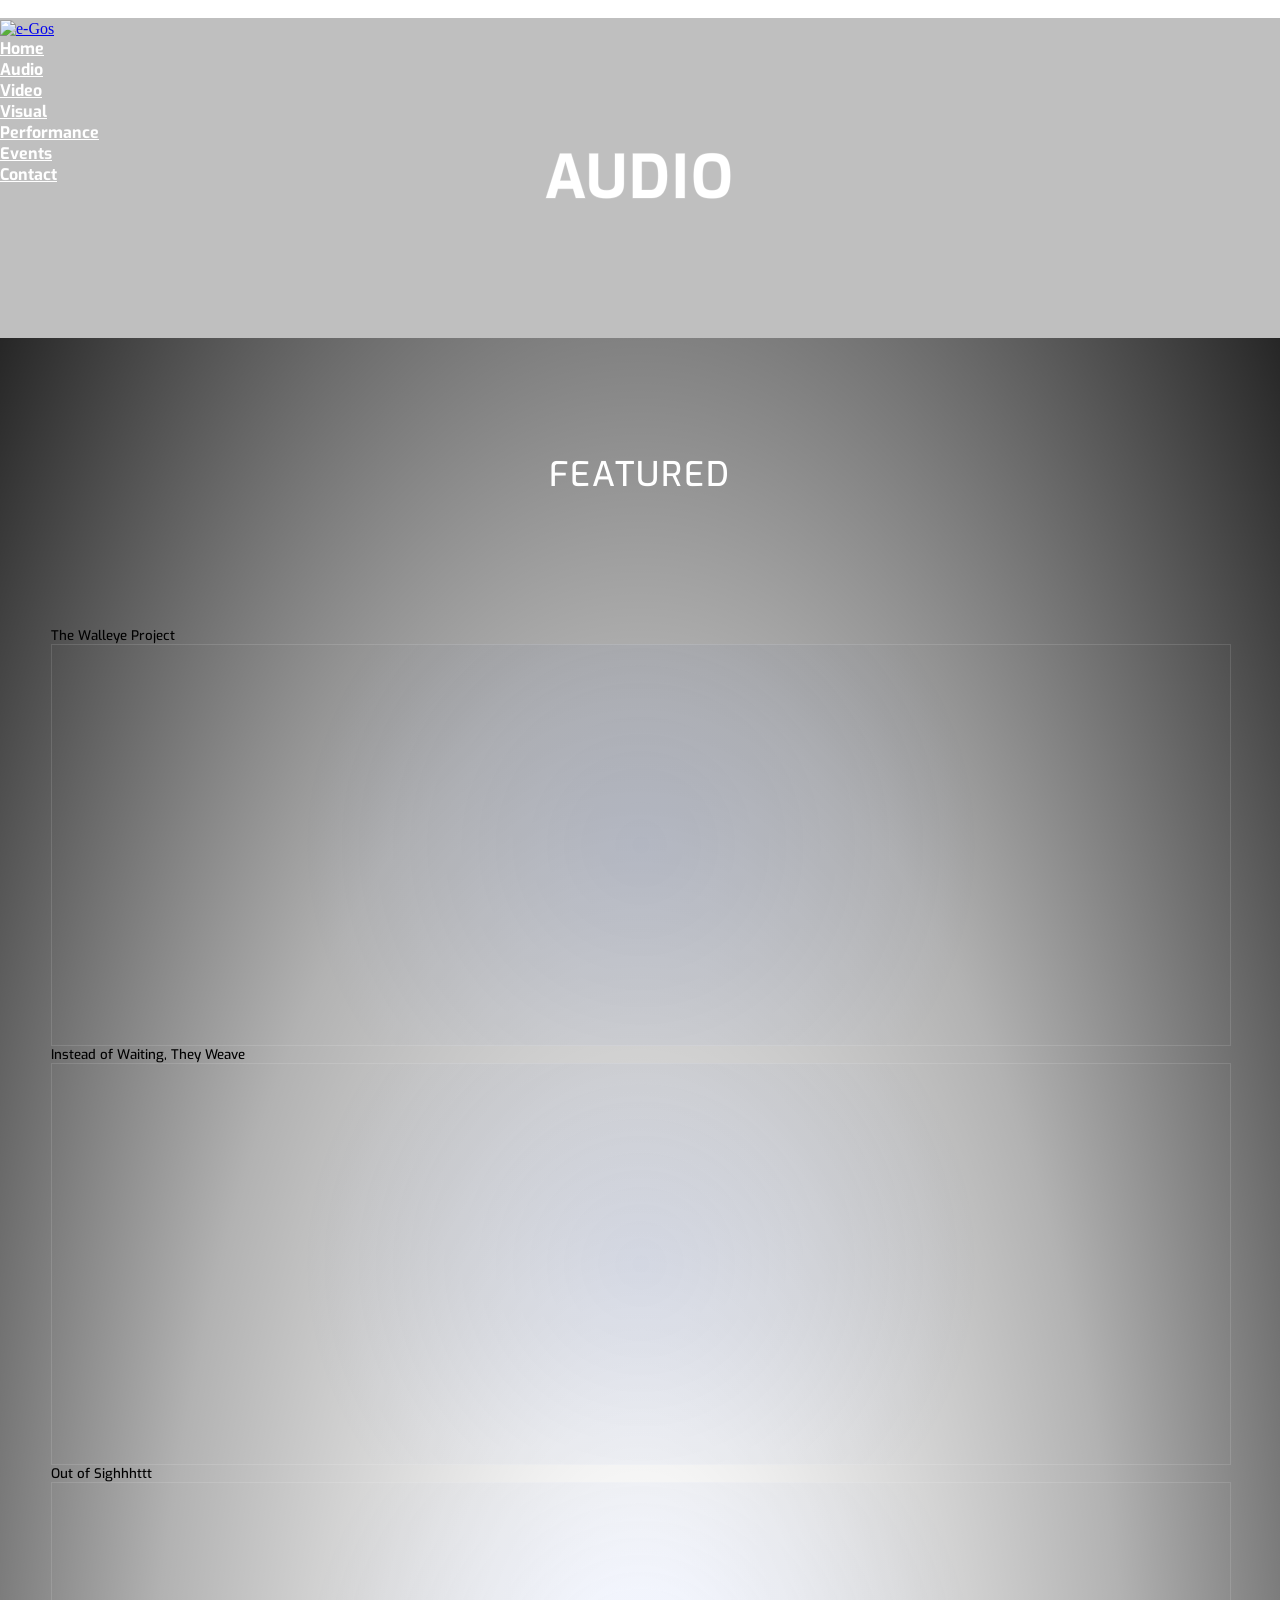
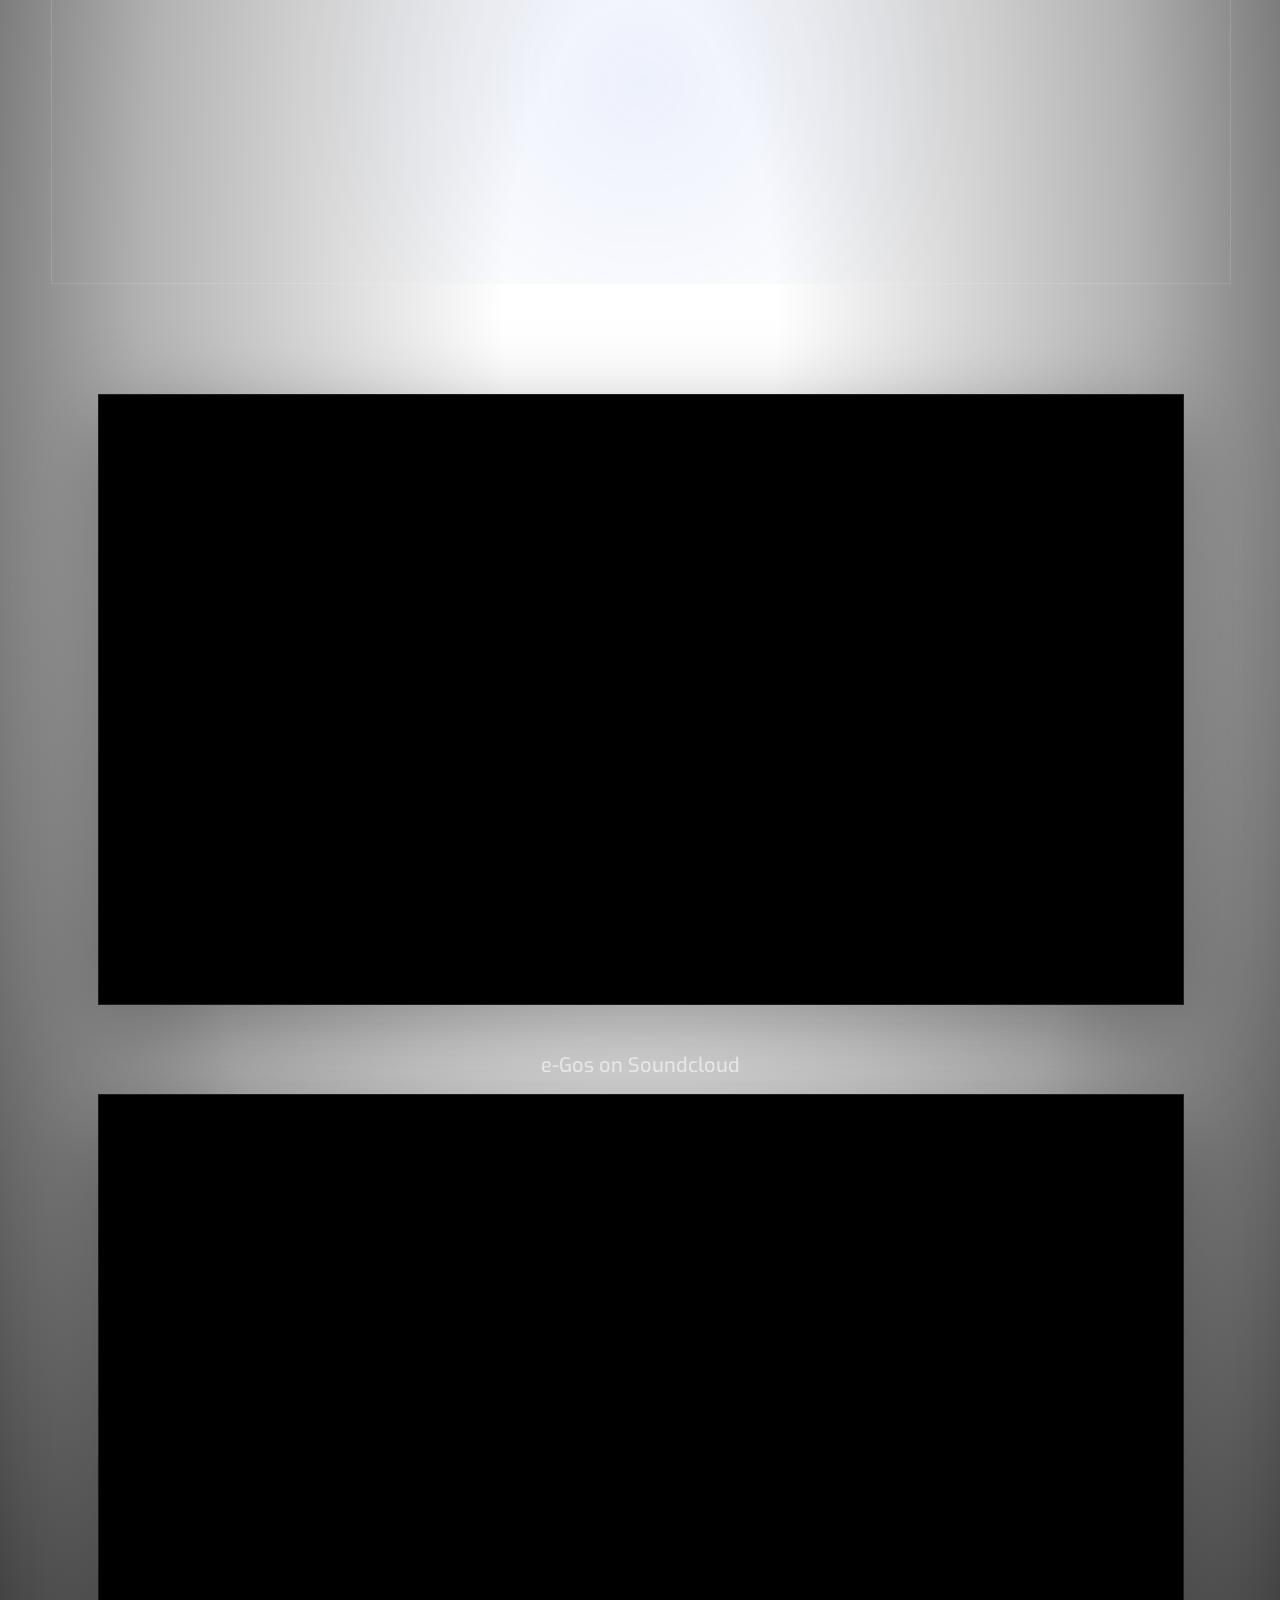
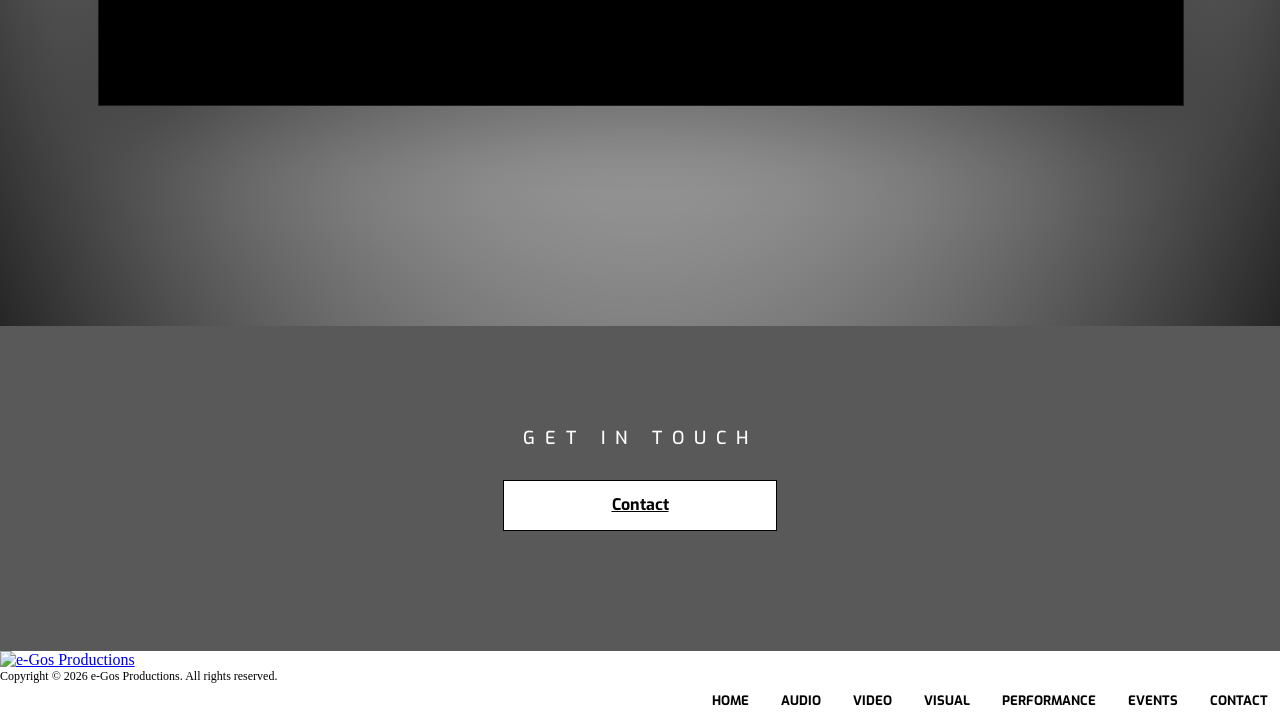
==== audio.html @ 5f165dff "Delete archive media section from audio.html Removed unused section for archive media." ====
<!DOCTYPE html>
<html lang="en">

<head>

    <meta charset="UTF-8">

    <meta name="description"
        content="e-Gos Productions — video, visual art, performance, music, and experimental work.">

    <meta http-equiv="X-UA-Compatible" content="IE=edge">

    <meta name="viewport"
        content="width=device-width, initial-scale=1, shrink-to-fit=no">

    <title>e-Gos — Audio</title>

    <!-- Favicon -->
    <link rel="icon" href="img/core-img/favicon.ico">

    <!-- Main Stylesheet -->
    <link rel="stylesheet" href="style.css">

    <!-- Google Font -->
    <link rel="preconnect" href="https://fonts.googleapis.com">
    <link rel="preconnect"
        href="https://fonts.gstatic.com"
        crossorigin>

    <link
        href="https://fonts.googleapis.com/css2?family=Exo:ital,wght@0,100..900;1,100..900&display=swap"
        rel="stylesheet">


    <!-- =========================================
         PERFORMANCE PAGE CSS
         ========================================= -->

    <style>

        /* =========================================
           PAGE RESET
           ========================================= */

        .performance-page {
            margin: 0;
            padding: 0;
        }

        .performance-page section {
            margin: 0;
        }


        /* =========================================
           INTERNAL HERO
           ========================================= */

        .egos-internal-hero {
            position: relative;
            width: 100%;
            height: 320px;
            overflow: hidden;

            display: flex;
            align-items: center;
            justify-content: center;

            margin: 0;
            padding: 0;
        }

        .egos-internal-hero-bg {
            position: absolute;
            inset: 0;

            width: 100%;
            height: 100%;

            background-position: center;
            background-size: cover;
            background-repeat: no-repeat;

            z-index: 0;
        }

        .egos-internal-hero::after {
            content: "";

            position: absolute;
            inset: 0;

            background: rgba(0, 0, 0, 0.25);

            z-index: 1;
        }

        .egos-internal-hero-content {
            position: relative;
            z-index: 2;

            width: 100%;

            text-align: center;
        }

        .egos-internal-hero-content h2 {
            position: relative;

            display: inline-block;

            margin: 0;

            color: #fff;

            font-size: 60px;
            line-height: 1;
            font-weight: 700;

            text-transform: uppercase;
            letter-spacing: 2px;
        }

        .egos-internal-hero-content h2 span {
            position: absolute;

            left: 50%;
            top: 0;

            transform: translateX(-50%);

            width: 100%;

            color: transparent;

            -webkit-text-stroke: 1px rgba(255, 255, 255, 0.25);

            z-index: -1;
        }


      .egos-media-section {
    position: relative;
    overflow: hidden;
}

.egos-media-section::before {
    content: "";
    position: absolute;
    inset: 0;
    pointer-events: none;
    z-index: 0;

    background: radial-gradient(
        ellipse at center,
        transparent 15%,
        rgba(0, 0, 0, 0.3) 55%,
        rgba(0, 0, 0, 0.85) 100%
    );
}

.egos-media-section > * {
    position: relative;
    z-index: 1;
}

        /* =========================================
           SECTION HEADING
           ========================================= */

       /* =========================================
           SECTION HEADINGS
           ========================================= */

        .egos-section-heading {
            text-align: center;
            margin-bottom: 35px;
        }

        .egos-section-heading h2 {
            color: #fff;
            font-family: 'Exo', sans-serif;
            font-size: 34px;
            font-weight: 500;
            letter-spacing: 2px;
            margin-bottom: 10px;
        }

        .egos-section-heading p {
            color: rgba(255,255,255,0.7);
            font-family: 'Exo', sans-serif;
            font-size: 15px;
            margin: 0;
        }

        /* =========================================
           FEATURED VIDEO
           ========================================= */

        .egos-featured-video {
            width: 100%;

            margin: 0;
            padding: 0;
        }

        .egos-video-title {
            text-align: center;

            margin: 0 0 18px;
            padding: 0;
        }

        .egos-video-title h3 {
            margin: 0;

            padding: 0;

            color: #fff;

            font-size: 22px;
            line-height: 1.3;
            font-weight: 500;
        }


        /* =========================================
           VIDEO ITEMS
           ========================================= */

        .egos-video-item {
            width: 100%;

            margin: 0 0 45px;
            padding: 0;
        }

        .egos-video-item:last-child {
            margin-bottom: 0;
        }


        /* =========================================
           VIDEO FRAME
           ========================================= */

        .egos-video-frame {
            position: relative;

            width: 100%;

            aspect-ratio: 16 / 9;

            overflow: hidden;

            margin: 0;
            padding: 0;

            background: #000;
        }

        .egos-video-frame iframe {
            position: absolute;

            top: 0;
            left: 0;

            width: 100%;
            height: 100%;

            border: 0;

            display: block;
        }


        /* =========================================
           VIDEO CAPTION
           ========================================= */

        .egos-video-caption {
            text-align: center;

            margin: 12px 0 0;
            padding: 0;
        }

        .egos-video-caption p {
            margin: 0;

            padding: 0;

            color: rgba(255, 255, 255, 0.75);

            font-size: 14px;
            line-height: 1.5;
        }


        /* =========================================
           ARCHIVE
           ========================================= */

        .egos-archive {
            width: 100%;

            margin: 0;
            padding: 0;
        }

        .egos-archive-item {
            width: 100%;

            margin: 0 0 48px;
            padding: 0;
        }

        .egos-archive-item:last-child {
            margin-bottom: 0;
        }

        .egos-archive-title {
            text-align: center;

            margin: 0 0 15px;
            padding: 0;
        }

        .egos-archive-title h3 {
            margin: 0;

            padding: 0;

            color: #fff;

            font-size: 20px;
            line-height: 1.3;
            font-weight: 500;
        }


        /* =========================================
           CONTACT CTA
           ========================================= */

        .egos-contact-section {
            position: relative;

            width: 100%;

            min-height: 320px;

            display: flex;
            align-items: center;
            justify-content: center;

            margin: 0;
            padding: 70px 20px;

            background-size: cover;
            background-position: center;

            overflow: hidden;

            box-sizing: border-box;
        }

        .egos-contact-section::before {
            content: "";

            position: absolute;
            inset: 0;

            background: rgba(0, 0, 0, 0.5);
        }

        .egos-contact-content {
            position: relative;
            z-index: 2;

            width: 100%;
            max-width: 700px;

            text-align: center;
        }

        .egos-contact-content h2 {
            margin: 0 0 20px;

            color: #fff;

            font-size: 38px;
            line-height: 1.2;
        }

        .egos-contact-content p {
            margin: 0 0 25px;

            color: rgba(255, 255, 255, 0.85);

            font-size: 16px;
        }

        .egos-contact-button {
            display: inline-block;

            padding: 12px 28px;

            border: 1px solid rgba(255, 255, 255, 0.8);

            color: #fff;

            text-decoration: none;

            font-size: 14px;
            font-weight: 600;

            text-transform: uppercase;
            letter-spacing: 1px;

            transition: all 0.3s ease;
        }

        .egos-contact-button:hover {
            color: #000;

            background: #fff;

            text-decoration: none;
        }


        /* =========================================
           MOBILE
           ========================================= */

        @media (max-width: 767px) {

            .egos-internal-hero {
                height: 240px;
            }

            .egos-internal-hero-content h2 {
                font-size: 42px;
            }

            .egos-media-section {
                padding: 40px 0;
            }

            .egos-media-container {
                padding-left: 15px;
                padding-right: 15px;
            }

            .egos-section-heading {
                margin-bottom: 22px;
            }

            .egos-section-heading h2 {
                font-size: 27px;
            }

            .egos-video-item {
                margin-bottom: 35px;
            }

            .egos-archive-item {
                margin-bottom: 38px;
            }

            .egos-contact-section {
                min-height: 280px;

                padding: 55px 20px;
            }

            .egos-contact-content h2 {
                font-size: 30px;
            }

        }

    </style>

</head>


<body class="performance-page">

    <!-- =========================================
         PRELOADER
         ========================================= -->

    <div id="preloader">
        <div class="preloader-thumbnail">
            <img src="img/core-img/preloader.png" alt="">
        </div>
    </div>


      <!-- ##### Header Area Start ##### -->
    <header class="header-area">

        <div class="oneMusic-main-menu">
            <div class="classy-nav-container breakpoint-off">

                <div class="container">

                    <nav class="classy-navbar justify-content-between" id="oneMusicNav" aria-label="Main navigation">

                         <!-- Nav brand -->
                        <a href="index.html" class="nav-brand"><img src="images/Logo.png" alt="e-Gos"></a>


                        <!-- Navbar Toggler -->
                        <div class="classy-navbar-toggler">
                            <span class="navbarToggler">
                                <span></span>
                                <span></span>
                                <span></span>
                            </span>
                        </div>

                        <!-- Menu -->
                        <div class="classy-menu">

                            <!-- Close Button -->
                            <div class="classycloseIcon">
                                <div class="cross-wrap">
                                    <span class="top"></span>
                                    <span class="bottom"></span>
                                </div>
                            </div>

                            <!-- Nav Start -->
                            <div class="classynav">
                                <ul>
            
                                    <li>
                                        <a href="index.html">Home</a>
                                    </li>

                                     <li>
                                        <a href="audio.html">Audio</a>
                                    </li>
                                     <li>
                                        <a href="video.html">Video</a>
                                    </li>
                                     <li>
                                        <a href="visual.html">Visual</a>
                                    </li>
                                     <li>
                                        <a href="performance.html">Performance </a>
                                    </li>
                                    <li>
                                        <a href="event.html">Events</a>
                                    </li>

                                    <li>
                                        <a href="contact.html">Contact</a>
                                    </li>

                                </ul>

                             <!-- SOCIAL BUTTONS -->
            <div class="header-social-links">

                <a
                    href="https://www.instagram.com/egos.creative/"
                    target="_blank"
                    rel="noopener noreferrer"
                    aria-label="Instagram">
                    <i class="fa fa-instagram"></i>
                </a>

                <a
                    href="https://open.spotify.com/artist/7BO0dsRrLZgyIqVinsUjnA"
                    target="_blank"
                    rel="noopener noreferrer"
                    aria-label="Spotify">
                    <i class="fa fa-spotify"></i>
                </a>

                <a
                    href="https://soundcloud.com/e-gosss"
                    target="_blank"
                    rel="noopener noreferrer"
                    aria-label="SoundCloud">
                    <i class="fa fa-soundcloud"></i>
                </a>

                <a
                    href="YOUR-YOUTUBE-URL"
                    target="_blank"
                    rel="noopener noreferrer"
                    aria-label="YouTube">
                    <i class="fa fa-youtube"></i>
                </a>

                            </div>
                            <!-- Nav End -->

                        </div>
                    </nav>

                </div>
            </div>
        </div>

    </header>
    <!-- ##### Header Area End ##### -->

    <!-- =========================================
         HERO
         ========================================= -->

    <section class="egos-internal-hero">

        <div
            class="egos-internal-hero-bg"
            style="background-image: url('images/g (4).jpg');">
        </div>

        <div class="egos-internal-hero-content">

            <h2>
                Audio
                <span>Audio</span>
            </h2>

        </div>

    </section>


    <!-- =========================================
         FEATURED
         ========================================= -->

    <section
        class="egos-media-section"
        style="background-image: url('images/g (10).jpg');
               background-size: cover;
               background-position: center;">

        <div class="egos-media-container">

            <div class="egos-section-heading">

                <h2>Featured</h2>

            </div>


           <!-- ##### Featured Area Start ##### -->
<section class="featured-area section-padding-100">

    <div class="container">

        <!-- SECTION TITLE -->
        <div class="row">

            <div class="col-12">

            </div>

        </div>


        <!-- FEATURED ITEMS -->
        <div class="row">

            <!-- WALLEYE PROJECT -->
            <div class="col-12 col-md-6 col-lg-4">

                <div class="single-featured-artist">

                    <h5>
                        The Walleye Project
                    </h5>

                    <div class="egos-spotify-box">

                        <iframe
                            data-testid="embed-iframe"
                            style="border-radius:12px"
                            src="https://open.spotify.com/embed/album/3UwMLw1TZ5IHYDzHLvj6yl?utm_source=generator&si=146d2790f33a4199"
                            width="100%"
                            height="352"
                            frameborder="0"
                            allowfullscreen
                            allow="autoplay; clipboard-write; encrypted-media; fullscreen; picture-in-picture"
                            loading="lazy">
                        </iframe>

                    </div>

                </div>

            </div>


            <!-- INSTEAD OF WAITING -->
            <div class="col-12 col-md-6 col-lg-4">

                <div class="single-featured-artist">

                    <h5>
                        Instead of Waiting, They Weave
                    </h5>

                    <div class="egos-spotify-box">

                        <iframe
                            data-testid="embed-iframe"
                            style="border-radius:12px"
                            src="https://open.spotify.com/embed/album/2gcSPes3rzoMAvEbPaXB8o?utm_source=generator&si=7ea1366d4c1e4055"
                            width="100%"
                            height="352"
                            frameborder="0"
                            allowfullscreen
                            allow="autoplay; clipboard-write; encrypted-media; fullscreen; picture-in-picture"
                            loading="lazy">
                        </iframe>

                    </div>

                </div>

            </div>


            <!-- OUT OF SIGHHHTTT -->
            <div class="col-12 col-md-6 col-lg-4">

                <div class="single-featured-artist">

                    <h5>
                        Out of Sighhhttt
                    </h5>

                    <div class="egos-spotify-box">

                        <iframe
                            data-testid="embed-iframe"
                            style="border-radius:12px"
                            src="https://open.spotify.com/embed/album/0xH8CgqGacBhFKE35iwHRQ?utm_source=generator&si=58359e751fe448a1"
                            width="100%"
                            height="352"
                            frameborder="0"
                            allowfullscreen
                            allow="autoplay; clipboard-write; encrypted-media; fullscreen; picture-in-picture"
                            loading="lazy">
                        </iframe>

                    </div>

                </div>

            </div>

        </div>

    </div>

<!-- ##### Featured Area End ##### -->



    <!-- =========================================
         ARCHIVE
         ========================================= -->

        <div class="egos-media-container">

            <div class="egos-section-heading">

                <h2>Archive</h2>

            </div>


            <div class="egos-archive">


                <!-- PERFORMANCE 1 -->

                <div class="egos-archive-item">

                    <div class="egos-archive-title">

                        <h3>
                          e-Gos on Spotify
                        </h3>

                    </div>

                    <div class="egos-video-frame">

                      <iframe data-testid="embed-iframe" style="border-radius:12px" src="https://open.spotify.com/embed/artist/7BO0dsRrLZgyIqVinsUjnA?utm_source=generator&si=704c65ddd170411e" width="100%" height="352" frameBorder="0" allowfullscreen="" allow="autoplay; clipboard-write; encrypted-media; fullscreen; picture-in-picture" loading="lazy"></iframe>

                    </div>

                </div>


                <!-- PERFORMANCE 2 -->

                <div class="egos-archive-item">

                    <div class="egos-archive-title">

                        <h3>
                            e-Gos on Soundcloud
                        </h3>

                    </div>

                    <div class="egos-video-frame">

                            <!-- Elfsight Audio Player | Untitled Audio Player -->
<script src="https://elfsightcdn.com/platform.js" async></script>
<div class="elfsight-app-b6a951a0-9fc1-42a4-a48b-35af4aa20fca" data-elfsight-app-lazy></div>
            </div>

                    </div>

                </div>



              

                </div>

            </div>

        </div>

    </section>


  

   <!-- ##### Contact Area Start ##### -->
<section
    id="contact"
    class="contact-area section-padding-100 bg-img bg-overlay bg-fixed has-bg-img"
    style="background-image: url('images/g10long.jpg');">

    <div class="container">

        <div class="row">

            <div class="col-12">

                <div
                    class="section-heading white wow fadeInUp"
                    data-wow-delay="100ms">

                    <h2>Get in touch</h2>

                    <a href="contact.html"
                       class="btn oneMusic-btn mt-30 wow fadeInUp"
                       data-wow-delay="300ms">
                       Contact
                    </a>

                </div>

            </div>

        </div>

    </div>

</section>
<!-- ##### Contact Area End ##### -->

    <!-- =========================================
         FOOTER
         ========================================= -->

    <footer class="footer-area">

        <div class="main-footer-area">

            <div class="container">

                <div class="row align-items-center">

                    <div class="col-12 col-lg-4">

                        <a href="index.html" class="footer-logo">

                            <img
                                src="images/longlogomerge1.png"
                                alt="e-Gos Productions">

                        </a>

                    </div>


                    <div class="col-12 col-lg-8">

                        <p
                            class="copywrite-text"
                            style="font-size: 12px;">

                            Copyright &copy;
                            <script>
                                document.write(new Date().getFullYear());
                            </script>

                            e-Gos Productions.
                            All rights reserved.

                        </p>


                        <nav class="footer-nav">

                            <ul>

                                <li>
                                    <a href="index.html">Home</a>
                                </li>

                                <li>
                                    <a href="audio.html">Audio</a>
                                </li>

                                <li>
                                    <a href="video.html">Video</a>
                                </li>

                                <li>
                                    <a href="visual.html">Visual</a>
                                </li>

                                <li>
                                    <a href="performance.html">Performance</a>
                                </li>

                                <li>
                                    <a href="event.html">Events</a>
                                </li>

                                <li>
                                    <a href="contact.html">Contact</a>
                                </li>

                            </
---- style.css ----
/* [Master Stylesheet - v1.0] */
/* :: 1.0 Import Fonts */
@import url("https://fonts.googleapis.com/css2?family=Exo:ital,wght@0,100..900;1,100..900&display=swap");
/* :: 2.0 Import All CSS */
@import url(css/bootstrap.min.css);
@import url(css/classy-nav.css);
@import url(css/owl.carousel.min.css);
@import url(css/animate.css);
@import url(css/magnific-popup.css);
@import url(css/font-awesome.min.css);
@import url(css/audioplayer.css);
@import url(css/one-music-icon.css);
/* :: 3.0 Base CSS */
* {
  margin: 0;
  padding: 0; }

body {
  font-family: "Exo, sans-serif;
  font-size: 14px; }

h1,
h2,
h3,
h4,
h5,
h6 {
  margin: 0;
  font-family: "Exo", sans-serif;
  font-weight: 500;
  color: #000000;
}


.exo-<uniquifier> {
  font-family: "Exo", sans-serif;
  font-optical-sizing: auto;
  font-weight: 333;
  font-style: normal;
}

ul,
ol {
  margin: 0; }
  ul li,
  ol li {
    list-style: none; }

img {
  height: auto;
  max-width: 100%; }

/* :: 3.1.0 Spacing */
.mt-15 {
  margin-top: 15px !important; }

.mt-30 {
  margin-top: 30px !important; }

.mt-50 {
  margin-top: 50px !important; }

.mt-70 {
  margin-top: 70px !important; }

.mt-100 {
  margin-top: 100px !important; }

.mb-15 {
  margin-bottom: 15px !important; }

.mb-30 {
  margin-bottom: 30px !important; }

.mb-50 {
  margin-bottom: 50px !important; }

.mb-70 {
  margin-bottom: 70px !important; }

.mb-100 {
  margin-bottom: 100px !important; }

.ml-15 {
  margin-left: 15px !important; }

.ml-30 {
  margin-left: 30px !important; }

.ml-50 {
  margin-left: 50px !important; }

.mr-15 {
  margin-right: 15px !important; }

.mr-30 {
  margin-right: 30px !important; }

.mr-50 {
  margin-right: 50px !important; }

/* :: 3.2.0 Height */
.height-400 {
  height: 400px !important; }

.height-500 {
  height: 500px !important; }

.height-600 {
  height: 600px !important; }

.height-700 {
  height: 700px !important; }

.height-800 {
  height: 800px !important; }

/* :: 3.3.0 Section Padding */
.section-padding-100 {
  padding-top: 100px;
  padding-bottom: 100px; }

.section-padding-100-0 {
  padding-top: 100px;
  padding-bottom: 0; }

.section-padding-0-100 {
  padding-top: 0;
  padding-bottom: 100px; }

.section-padding-100-70 {
  padding-top: 100px;
  padding-bottom: 70px; }

/* :: 3.4.0 Section Heading */
.section-heading {
  position: relative;
  z-index: 1;
  margin-bottom: 20px;
  text-align: center; }
  .section-heading p {
    color: #5f5f5f;
    font-size: 14px;
    margin-bottom: 5px; }
  .section-heading h2 {
    font-size: 18px;
    text-transform: uppercase;
    letter-spacing: 10px;
    margin-bottom: 0; }
    @media only screen and (max-width: 767px) {
      .section-heading h2 {
        letter-spacing: 5px; } }
  .section-heading.white h2 {
    color: #fff; }
  .section-heading.style-2 p {
    font-size: 16px; }
  .section-heading.style-2 h2 {
    font-size: 30px; }
    @media only screen and (max-width: 767px) {
      .section-heading.style-2 h2 {
        font-size: 24px; } }

/* :: 3.5.0 Preloader */
.preloader {
  background-color: #ffffff;
  width: 100%;
  height: 100%;
  position: fixed;
  top: 0;
  left: 0;
  right: 0;
  z-index: 99999; }
  .preloader .lds-ellipsis {
    display: inline-block;
    position: relative;
    width: 64px;
    height: 64px; }
    .preloader .lds-ellipsis div {
      position: absolute;
      top: 27px;
      width: 11px;
      height: 11px;
      border-radius: 50%;
      background: #000000;
      animation-timing-function: cubic-bezier(0, 1, 1, 0); }
      .preloader .lds-ellipsis div:nth-child(1) {
        left: 6px;
        -webkit-animation: lds-ellipsis1 0.6s infinite;
        animation: lds-ellipsis1 0.6s infinite; }
      .preloader .lds-ellipsis div:nth-child(2) {
        left: 6px;
        -webkit-animation: lds-ellipsis2 0.6s infinite;
        animation: lds-ellipsis2 0.6s infinite; }
      .preloader .lds-ellipsis div:nth-child(3) {
        left: 26px;
        -webkit-animation: lds-ellipsis2 0.6s infinite;
        animation: lds-ellipsis2 0.6s infinite; }
      .preloader .lds-ellipsis div:nth-child(4) {
        left: 45px;
        -webkit-animation: lds-ellipsis3 0.6s infinite;
        animation: lds-ellipsis3 0.6s infinite; }

@-webkit-keyframes lds-ellipsis1 {
  0% {
    -webkit-transform: scale(0);
    transform: scale(0); }
  100% {
    -webkit-transform: scale(1);
    transform: scale(1); } }
@keyframes lds-ellipsis1 {
  0% {
    -webkit-transform: scale(0);
    transform: scale(0); }
  100% {
    -webkit-transform: scale(1);
    transform: scale(1); } }
@-webkit-keyframes lds-ellipsis3 {
  0% {
    -webkit-transform: scale(1);
    transform: scale(1); }
  100% {
    -webkit-transform: scale(0);
    transform: scale(0); } }
@keyframes lds-ellipsis3 {
  0% {
    -webkit-transform: scale(1);
    transform: scale(1); }
  100% {
    -webkit-transform: scale(0);
    transform: scale(0); } }
@-webkit-keyframes lds-ellipsis2 {
  0% {
    -webkit-transform: translate(0, 0);
    transform: translate(0, 0); }
  100% {
    -webkit-transform: translate(19px, 0);
    transform: translate(19px, 0); } }
@keyframes lds-ellipsis2 {
  0% {
    -webkit-transform: translate(0, 0);
    transform: translate(0, 0); }
  100% {
    -webkit-transform: translate(19px, 0);
    transform: translate(19px, 0); } }
/* :: 3.6.0 Miscellaneous */
.bg-img {
  background-position: center center;
  background-size: cover;
  background-repeat: no-repeat; }

.bg-white {
  background-color: #ffffff !important; }

.bg-dark {
  background-color: #000000 !important; }

.bg-transparent {
  background-color: transparent !important; }

.bg-gray {
  background-color: #f5f9fa; }

.font-bold {
  font-family: "Exo", sans-serif;
  font-weight: 700; }

.font-light {
  font-family: "Exo", sans-serif;
  font-weight: 300; }

.bg-overlay {
  position: relative;
  z-index: 2;
  background-position: center center;
  background-size: cover; }
  .bg-overlay::after {
    background-color: rgba(0, 0, 0, 0.65);
    position: absolute;
    z-index: -1;
    top: 0;
    left: 0;
    width: 100%;
    height: 100%;
    content: ""; }

.bg-fixed {
  background-attachment: fixed !important; }

/* :: 3.7.0 ScrollUp */
#scrollUp {
  background-color: #000000;
  border-radius: 0;
  bottom: 50px;
  box-shadow: 0 2px 6px 0 rgba(0, 0, 0, 0.3);
  color: #ffffff;
  font-size: 24px;
  height: 40px;
  line-height: 40px;
  right: 50px;
  text-align: center;
  width: 40px;
  -webkit-transition-duration: 500ms;
  transition-duration: 500ms;
  box-shadow: 0 1px 5px 2px rgba(0, 0, 0, 0.15); }
  @media only screen and (max-width: 767px) {
    #scrollUp {
      right: 30px;
      bottom: 30px; } }
  #scrollUp:hover {
    background-color: #fff;
    color: #232323; }

/* :: 3.8.0 oneMusic Button */
.oneMusic-btn {
  background-color: #fff;
  -webkit-transition-duration: 500ms;
  transition-duration: 500ms;
  position: relative;
  z-index: 1;
  display: inline-block;
  min-width: 212px;
  height: 49px;
  color: #000;
  border: 1px solid #000;
  border-radius: 0;
  padding: 0 30px;
  font-size: 16px;
  line-height: 47px;
  font-family: "Exo", sans-serif;
  font-weight: 700;
  text-transform: capitalize; }
  .oneMusic-btn i {
    margin-left: 5px; }
  .oneMusic-btn:hover, .oneMusic-btn:focus {
    font-size: 16px;
    font-weight: 700;
    background-color: #000000;
    color: #fff; }
  .oneMusic-btn.btn-2 {
    background-color: #000000;
    color: #fff; }
    .oneMusic-btn.btn-2:hover, .oneMusic-btn.btn-2:focus {
      background-color: #fff;
      color: #232323; }

/* :: 3.8.1 Pulse Button - Circular with Orange Glow */
.pulse-button {
  min-width: auto;
  width: 70px;
  height: 70px;
  border-radius: 50%;
  padding: 0;
  border: 2px solid #fff;
  background-color: #ffffff;
  color: #000;
  line-height: 66px;
  display: inline-flex;
  align-items: center;
  justify-content: center;
  box-shadow: 0 0 0 0 rgba(255, 140, 0, 0.7);
  position: relative;
  z-index: 1; }

.pulse-button i {
  margin-left: 0;
  font-size: 20px; }

.pulse-button:hover,
.pulse-button:focus {
  background-color: #ffffff;
  color: #000;
  border-color: #fff; }

/* :: 4.0 Header Area CSS */
.header-area {
  position: absolute;
  z-index: 1000;
  width: 100%;
  top: 20px;
  left: 0;
  z-index: 1000; }
  .header-area .oneMusic-main-menu {
    position: relative;
    width: 100%;
    height: 85px;
    background-color: transparent; }
    @media only screen and (max-width: 767px) {
      .header-area .oneMusic-main-menu {
        height: 70px; } }
    .header-area .oneMusic-main-menu .classy-nav-container {
      background-color: transparent; }
    .header-area .oneMusic-main-menu .classy-navbar {
      background-color: transparent;
      height: 85px;
      padding: 0; }
      @media only screen and (max-width: 767px) {
        .header-area .oneMusic-main-menu .classy-navbar {
          height: 70px; } }
      .header-area .oneMusic-main-menu .classy-navbar .classynav ul li a {
        font-family: "Exo", sans-serif;
        font-weight: 700;
        text-transform: capitalize;
        color: #ffffff;
        font-size: 16px; }
        .header-area .oneMusic-main-menu .classy-navbar .classynav ul li a:hover, .header-area .oneMusic-main-menu .classy-navbar .classynav ul li a:focus {
          color: rgba(255, 255, 255, 0.7); }
        @media only screen and (min-width: 768px) and (max-width: 991px) {
          .header-area .oneMusic-main-menu .classy-navbar .classynav ul li a {
            background-color: #000000;
            border-bottom-color: rgba(255, 255, 255, 0.1); } }
        @media only screen and (max-width: 767px) {
          .header-area .oneMusic-main-menu .classy-navbar .classynav ul li a {
            background-color: #000000;
            border-bottom-color: rgba(255, 255, 255, 0.1); } }
      .header-area .oneMusic-main-menu .classy-navbar .classynav ul li.megamenu-item > a::after,
      .header-area .oneMusic-main-menu .classy-navbar .classynav ul li.has-down > a::after {
        color: #ffffff; }
      .header-area .oneMusic-main-menu .classy-navbar .classynav ul li.megamenu-item ul li > a::after,
      .header-area .oneMusic-main-menu .classy-navbar .classynav ul li.has-down ul li > a::after {
        color: #232323; }
        @media only screen and (max-width: 767px) {
          .header-area .oneMusic-main-menu .classy-navbar .classynav ul li.megamenu-item ul li > a::after,
          .header-area .oneMusic-main-menu .classy-navbar .classynav ul li.has-down ul li > a::after {
            color: #ffffff; } }
      .header-area .oneMusic-main-menu .classy-navbar .classynav ul li ul li a {
        color: #232323; }
        .header-area .oneMusic-main-menu .classy-navbar .classynav ul li ul li a:hover, .header-area .oneMusic-main-menu .classy-navbar .classynav ul li ul li a:focus {
          color: #888888; }
        @media only screen and (min-width: 992px) and (max-width: 1199px) {
          .header-area .oneMusic-main-menu .classy-navbar .classynav ul li ul li a {
            padding: 0 15px; } }
        @media only screen and (min-width: 768px) and (max-width: 991px) {
          .header-area .oneMusic-main-menu .classy-navbar .classynav ul li ul li a {
            color: #ffffff;
            padding: 0 30px;
            border-bottom-color: rgba(255, 255, 255, 0.1); } }
        @media only screen and (max-width: 767px) {
          .header-area .oneMusic-main-menu .classy-navbar .classynav ul li ul li a {
            color: #ffffff;
            padding: 0 30px;
            border-bottom-color: rgba(255, 255, 255, 0.1) !important; } }
      .header-area .oneMusic-main-menu .classy-navbar .classynav ul li .dropdown li .dropdown li .dropdown li a {
        border-bottom: 1px solid rgba(242, 244, 248, 0.7); }
        @media only screen and (min-width: 768px) and (max-width: 991px) {
          .header-area .oneMusic-main-menu .classy-navbar .classynav ul li .dropdown li .dropdown li .dropdown li a {
            border-bottom-color: rgba(255, 255, 255, 0.1) !important; } }
        @media only screen and (max-width: 767px) {
          .header-area .oneMusic-main-menu .classy-navbar .classynav ul li .dropdown li .dropdown li .dropdown li a {
            border-bottom-color: rgba(255, 255, 255, 0.1) !important; } }
    .header-area .oneMusic-main-menu .login-register-cart-button {
      position: relative;
      z-index: 1;
      margin-left: 100px; }
      @media only screen and (min-width: 768px) and (max-width: 991px) {
        .header-area .oneMusic-main-menu .login-register-cart-button {
          margin-left: 12px;
          margin-top: 15px; } }
      @media only screen and (max-width: 767px) {
        .header-area .oneMusic-main-menu .login-register-cart-button {
          margin-left: 12px;
          margin-top: 15px; } }
      .header-area .oneMusic-main-menu .login-register-cart-button .login-register-btn {
        position: relative;
        z-index: 10; }
        .header-area .oneMusic-main-menu .login-register-cart-button .login-register-btn a {
          -webkit-transition-duration: 500ms;
          transition-duration: 500ms;
          margin-bottom: 0;
          color: #fff;
          font-family: "Exo", sans-serif;
          font-weight: 700;
          font-size: 16px;
          cursor: pointer;
          line-height: 1; }
          .header-area .oneMusic-main-menu .login-register-cart-button .login-register-btn a:hover, .header-area .oneMusic-main-menu .login-register-cart-button .login-register-btn a:focus {
            color: rgba(255, 255, 255, 0.7); }
      .header-area .oneMusic-main-menu .login-register-cart-button .cart-btn {
        position: relative;
        z-index: 10; }
        .header-area .oneMusic-main-menu .login-register-cart-button .cart-btn p {
          -webkit-transition-duration: 500ms;
          transition-duration: 500ms;
          margin-bottom: 0;
          color: #fff;
          font-size: 18px;
          cursor: pointer;
          line-height: 1; }
          .header-area .oneMusic-main-menu .login-register-cart-button .cart-btn p:hover, .header-area .oneMusic-main-menu .login-register-cart-button .cart-btn p:focus {
            color: rgba(255, 255, 255, 0.7); }
          .header-area .oneMusic-main-menu .login-register-cart-button .cart-btn p .quantity {
            width: 15px;
            height: 15px;
            border: 1px solid #fff;
            background-color: #232323;
            color: #fff;
            display: block;
            position: absolute;
            bottom: -5px;
            left: -10px;
            z-index: 10;
            font-size: 9px;
            font-family: "Exo", sans-serif;
            font-weight: 400;
            border-radius: 50%;
            line-height: 13px;
            text-align: center; }
  .header-area .is-sticky .oneMusic-main-menu {
    position: fixed;
    width: 100%;
    height: 85px;
    top: 0;
    left: 0;
    z-index: 9999;
    background-color: transparent;
    box-shadow: 0 5px 50px 15px rgba(0, 0, 0, 0.2); }
    @media only screen and (max-width: 767px) {
      .header-area .is-sticky .oneMusic-main-menu {
        height: 70px; } }

.classy-navbar .nav-brand {
  max-width: 130px; }

@media only screen and (min-width: 768px) and (max-width: 991px) {
  .breakpoint-on .classy-navbar .classy-menu {
    background-color: #000000; } }
@media only screen and (max-width: 767px) {
  .breakpoint-on .classy-navbar .classy-menu {
    background-color: #000000; } }

@media only screen and (min-width: 768px) and (max-width: 991px) {
  .classynav ul li .megamenu .single-mega.cn-col-4 {
    padding: 0; } }
@media only screen and (max-width: 767px) {
  .classynav ul li .megamenu .single-mega.cn-col-4 {
    padding: 0; } }

.classycloseIcon .cross-wrap span {
  background: #ffffff; }

/* :: 5.0 Hero Slides Area */
.hero-area,
.hero-slides {
  position: relative;
  z-index: 1; }

.single-hero-slide {
  width: 100%;
  height: 950px;
  position: relative;
  z-index: 1;
  padding: 0 30px;
  overflow: hidden; }
  @media only screen and (min-width: 992px) and (max-width: 1199px) {
    .single-hero-slide {
      height: 700px; } }
  @media only screen and (min-width: 768px) and (max-width: 991px) {
    .single-hero-slide {
      height: 650px; } }
  @media only screen and (max-width: 767px) {
    .single-hero-slide {
      height: 500px; } }
  .single-hero-slide::after {
    position: absolute;
    width: 100%;
    height: 100%;
    z-index: -5;
    top: 0;
    left: 0;
    background-color: rgba(0, 0, 0, 0.35);
    content: ''; }
  .single-hero-slide .slide-img {
    position: absolute;
    width: 100%;
    height: 100%;
    z-index: -10;
    left: 0;
    right: 0;
    top: 0;
    bottom: 0; }
  .single-hero-slide .hero-slides-content {
    display: inline-block;
    width: 100%; }
    .single-hero-slide .hero-slides-content h6 {
      font-size: 18px;
      color: #fff;
      letter-spacing: 20px;
      text-transform: uppercase;
      margin-bottom: 20px;
      display: block; }
      @media only screen and (max-width: 767px) {
        .single-hero-slide .hero-slides-content h6 {
          letter-spacing: 5px; } }
    .single-hero-slide .hero-slides-content h2 {
      position: relative;
      z-index: 1;
      font-size: 60px;
      color: #ffffff;
      margin-bottom: 0;
      font-family: "Exo", sans-serif;
      font-weight: 400;
      display: block;
      text-transform: capitalize;
      letter-spacing: 30px;
      overflow: hidden; }
      .single-hero-slide .hero-slides-content h2 span {
        position: absolute;
        top: 0;
        width: 100%;
        height: 100%;
        left: 0;
        color: rgba(255, 255, 255, 0.15);
        -webkit-animation: textsonar 6s linear infinite;
        animation: textsonar 6s linear infinite; }
      @media only screen and (min-width: 768px) and (max-width: 991px) {
        .single-hero-slide .hero-slides-content h2 {
          letter-spacing: 15px;
          font-size: 42px; } }
      @media only screen and (max-width: 767px) {
        .single-hero-slide .hero-slides-content h2 {
          letter-spacing: 5px;
          font-size: 30px; } }
    .single-hero-slide .hero-slides-content .btn {
      border: 1px solid #fff;
      background-color: transparent;
      color: #fff; }
      .single-hero-slide .hero-slides-content .btn:hover, .single-hero-slide .hero-slides-content .btn:focus {
        background-color: #fff;
        color: #000000; }
.internal-hero-slide {
    width: 100%;
    height: 450px;

    position: relative;
    z-index: 1;

    padding: 0 30px;

    overflow: hidden;

    display: flex;
    align-items: center;
    justify-content: center;
}

/* KEEP THE SAME MOVING BACKGROUND IMAGE */
.internal-hero-slide .slide-img {
    position: absolute;

    width: 100%;
    height: 100%;

    left: 0;
    top: 0;

    z-index: -10;

    animation: slide 12s linear infinite;
}

/* DARK OVERLAY */
.internal-hero-slide::after {
    position: absolute;

    width: 100%;
    height: 100%;

    top: 0;
    left: 0;

    z-index: -5;

    background-color: rgba(0, 0, 0, 0.35);

    content: '';
}

/* CENTER TEXT */
.internal-hero-slide .hero-slides-content {
    position: relative;
    z-index: 2;

    width: 100%;

    text-align: center;
}

.internal-hero-slide .hero-slides-content h2 {
    position: relative;

    margin: 0;

    color: #fff;

    font-size: 60px;
  font-family: "Exo", sans-serif;
    font-weight: 400;

    letter-spacing: 15px;

    text-transform: capitalize;
}

.internal-hero-slide .hero-slides-content h2 span {
    position: absolute;

    top: 0;
    left: 0;

    width: 100%;
    height: 100%;

    color: rgba(255,255,255,0.15);

    animation: textsonar 6s linear infinite;
}

@media only screen and (max-width: 767px) {

    .internal-hero {
        height: 300px;
    }

    .internal-hero-content h2 {
        font-size: 36px;
        letter-spacing: 7px;
    }

}
@-webkit-keyframes textsonar {
  0% {
    -webkit-transform: scaleX(1);
    transform: scaleX(1); }
  50% {
    -webkit-transform: scaleX(1.15);
    transform: scaleX(1.15); }
  100% {
    -webkit-transform: scaleX(1);
    transform: scaleX(1); } }
@keyframes textsonar {
  0% {
    -webkit-transform: scaleX(1);
    transform: scaleX(1); }
  50% {
    -webkit-transform: scaleX(1.15);
    transform: scaleX(1.15); }
  100% {
    -webkit-transform: scaleX(1);
    transform: scaleX(1); } }
.single-hero-slide .slide-img {
  -webkit-animation: slide 12s linear infinite;
  animation: slide 12s linear infinite; }

@-webkit-keyframes slide {
  0% {
    -webkit-transform: scale(1);
    transform: scale(1); }
  50% {
    -webkit-transform: scale(1.2);
    transform: scale(1.2); }
  100% {
    -webkit-transform: scale(1);
    transform: scale(1); } }
@keyframes slide {
  0% {
    -webkit-transform: scale(1);
    transform: scale(1); }
  50% {
    -webkit-transform: scale(1.2);
    transform: scale(1.2); }
  100% {
    -webkit-transform: scale(1);
    transform: scale(1); } }

/* Pulse animation with orange glow */
@keyframes pulse {
  0% {
    transform: scale(0.95);
    box-shadow: 0 0 0 0 rgba(255, 140, 0, 0.7); }
  50% {
    transform: scale(1);
    box-shadow: 0 0 0 30px rgba(255, 140, 0, 0); }
  100% {
    transform: scale(0.95);
    box-shadow: 0 0 0 0 rgba(255, 140, 0, 0); } }

/* :: 6.0 Buy Now Area CSS */
.oneMusic-buy-now-area.has-fluid {
  padding-left: 4%;
  padding-right: 4%;
  position: relative;
  z-index: 1; }

/* :: 7.0 Events Area CSS */
.single-event-area {
  position: relative;
  z-index: 1;
  -webkit-transition-duration: 500ms;
  transition-duration: 500ms; }
  .single-event-area img {
    width: 100%; }
  .single-event-area .event-text {
    text-align: center;
    position: relative;
    z-index: 1;
    padding: 30px 15px;
    background-color: #000;
    -webkit-transition-duration: 500ms;
    transition-duration: 500ms; }
    .single-event-area .event-text h4 {
      color: #fff;
      text-transform: uppercase;
      -webkit-transition-duration: 500ms;
      transition-duration: 500ms; }
    .single-event-area .event-text .event-meta-data {
      position: relative;
      margin-bottom: 30px; }
      .single-event-area .event-text .event-meta-data a {
        -webkit-transition-duration: 500ms;
        transition-duration: 500ms;
        position: relative;
        z-index: 1;
        color: #fff;
        font-size: 15px;
        font-family: "Exo", sans-serif;
        font-weight: 400;
        display: inline-block;
        padding-right: 29px; }
        .single-event-area .event-text .event-meta-data a:first-child::after {
          position: absolute;
          content: '|';
          top: 0;
          right: 12px;
          z-index: 1; }
        .single-event-area .event-text .event-meta-data a:last-child {
          padding-right: 0; }
    .single-event-area .event-text .see-more-btn {
      font-size: 11px;
      color: #fff;
      text-transform: uppercase;
      letter-spacing: 10px;
      border-bottom: 1px solid #fff;
      padding-left: 0;
      padding-right: 0;
      border-radius: 0; }
      .single-event-area .event-text .see-more-btn:hover, .single-event-area .event-text .see-more-btn:focus {
        font-family: "Exo", sans-serif;
        font-weight: 400; }
  .single-event-area:hover, .single-event-area:focus {
    box-shadow: 0 5px 80px 0 rgba(0, 0, 0, 0.2); }
    .single-event-area:hover .event-text, .single-event-area:focus .event-text {
      background-color: #f5f9fa; }
      .single-event-area:hover .event-text h4,
      .single-event-area:hover .event-text .event-meta-data a, .single-event-area:focus .event-text h4,
      .single-event-area:focus .event-text .event-meta-data a {
        color: #000000; }
      .single-event-area:hover .event-text .see-more-btn, .single-event-area:focus .event-text .see-more-btn {
        border-bottom-color: #000000;
        color: #000000; }

/* :: 8.0 Newsletter Area CSS */
.newsletter-area {
  position: relative;
  z-index: 1;
  border: 1px solid #000000;
  padding: 45px; }
  .newsletter-area .newsletter-form {
    position: relative;
    z-index: 1; }
    .newsletter-area .newsletter-form input {
      width: 100%;
      height: 40px;
      font-size: 14px;
      color: #b3b3b3;
      font-style: italic;
      border: none;
      border-bottom: 1px solid #d6d6d6;
      margin-bottom: 30px;
      display: block; }

.testimonials-area {
  position: relative;
  z-index: 1;
  padding: 45px; }
  .testimonials-area .testimonials-slide {
    position: relative;
    z-index: 1; }
    .testimonials-area .testimonials-slide .single-slide p {
      font-size: 15px;
      color: #fff;
      font-style: italic; }
    .testimonials-area .testimonials-slide .single-slide .testimonial-info {
      margin-top: 30px;
      display: block; }
      .testimonials-area .testimonials-slide .single-slide .testimonial-info .testimonial-thumb {
        width: 44px;
        height: 44px;
        border-radius: 50%;
        margin-right: 15px; }
        .testimonials-area .testimonials-slide .single-slide .testimonial-info .testimonial-thumb img {
          border-radius: 50%; }
      .testimonials-area .testimonials-slide .single-slide .testimonial-info p {
        font-style: normal;
        font-size: 15px;
        color: #fff;
        margin-bottom: 0; }

/* :: 9.0 Album Catagory Area CSS */
.featured-artist-area {
  position: relative;
  z-index: 1; }

.featured-artist-content {
  position: relative;
  z-index: 1; }
  @media only screen and (max-width: 767px) {
    .featured-artist-content {
      margin-top: 50px; } }
  .featured-artist-content p {
    color: #fff; }

.browse-by-catagories {
  position: relative;
  z-index: 1; }
  .browse-by-catagories a {
    display: inline-block;
    background-color: #f4f4f4;
    border: 2px solid transparent;
    padding: 6px 9px;
    font-size: 15px;
    margin-right: 5px; }
    @media only screen and (min-width: 992px) and (max-width: 1199px) {
      .browse-by-catagories a {
        padding: 4px 7px;
        font-size: 14px;
        margin-right: 4px; } }
    @media only screen and (min-width: 768px) and (max-width: 991px) {
      .browse-by-catagories a {
        padding: 4px 7px;
        font-size: 14px;
        margin-right: 5px;
        margin-bottom: 5px; } }
    @media only screen and (max-width: 767px) {
      .browse-by-catagories a {
        padding: 2px 5px;
        font-size: 13px;
        margin-right: 5px;
        margin-bottom: 5px; } }
    .browse-by-catagories a:hover, .browse-by-catagories a:focus, .browse-by-catagories a.active {
      border: 2px solid #000000; }
    .browse-by-catagories a:first-child {
      border-color: transparent;
      background-color: transparent; }

.single-album {
  position: relative;
  z-index: 1;
  -webkit-transition-duration: 500ms;
  transition-duration: 500ms;
  margin-bottom: 30px; }
  .single-album img {
    width: 100%; }
  .single-album .album-info {
    position: relative;
    z-index: 1;
    text-align: center;
    padding-top: 15px;
    padding-bottom: 15px; }
    .single-album .album-info h5 {
      font-size: 18px;
      margin-bottom: 0;
      text-transform: uppercase; }
    .single-album .album-info p {
      margin-bottom: 0; }
  .single-album:hover, .single-album:focus {
    box-shadow: 0 5px 70px 0 rgba(0, 0, 0, 0.15); }

.single-album-area {
  position: relative;
  z-index: 1;
  -webkit-transition-duration: 500ms;
  transition-duration: 500ms;
  margin-bottom: 30px; }
  .single-album-area .album-thumb {
    position: relative;
    z-index: 1; }
    .single-album-area .album-thumb .album-price p {
      position: absolute;
      top: 15px;
      left: 15px;
      background-color: #fff;
      margin-bottom: 0;
      line-height: 1;
      padding: 5px 15px;
      border-radius: 15px;
      z-index: 20; }
    .single-album-area .album-thumb .play-icon a {
      color: #fff;
      font-size: 50px;
      position: absolute;
      top: 50%;
      left: 50%;
      line-height: 1;
      -webkit-transform: translate(-50%, -50%);
      transform: translate(-50%, -50%); }
  .single-album-area img {
    width: 100%; }
  .single-album-area .album-info {
    display: block;
    position: relative;
    z-index: 1;
    padding-top: 15px;
    padding-bottom: 15px; }
    .single-album-area .album-info h5 {
      font-size: 18px;
      margin-bottom: 0;
      text-transform: uppercase; }
    .single-album-area .album-info p {
      margin-bottom: 0; }

.albums-slideshow {
  position: relative;
  z-index: 1; }
  .albums-slideshow .single-album {
    -webkit-transition-duration: 500ms;
    transition-duration: 500ms;
    margin-bottom: 0;
    border: 1px solid transparent; }
    .albums-slideshow .single-album:hover, .albums-slideshow .single-album:focus {
      border: 1px solid #000000;
      box-shadow: none;
      background-color: #f5f9fa; }
  .albums-slideshow .owl-prev,
  .albums-slideshow .owl-next {
    -webkit-transition-duration: 500ms;
    transition-duration: 500ms;
    background-color: #fff;
    position: absolute;
    width: 50px;
    height: 50px;
    border: 1px solid #000000;
    top: 50%;
    left: -25px;
    margin-top: -50px;
    z-index: 50;
    text-align: center;
    line-height: 48px;
    opacity: 0;
    visibility: hidden; }
    @media only screen and (max-width: 767px) {
      .albums-slideshow .owl-prev,
      .albums-slideshow .owl-next {
        left: 0; } }
    .albums-slideshow .owl-prev:hover, .albums-slideshow .owl-prev:focus,
    .albums-slideshow .owl-next:hover,
    .albums-slideshow .owl-next:focus {
      background-color: #000000;
      color: #fff; }
  .albums-slideshow .owl-next {
    left: auto;
    right: -25px; }
    @media only screen and (max-width: 767px) {
      .albums-slideshow .owl-next {
        right: 0; } }
  .albums-slideshow:hover .owl-prev,
  .albums-slideshow:hover .owl-next {
    opacity: 1;
    visibility: visible; }

/* :: 10.0 Songs Area CSS */
.single-song-area {
  position: relative;
  z-index: 1; }
  .single-song-area .song-thumbnail {
    position: relative;
    z-index: 1;
    -webkit-box-flex: 0;
    -ms-flex: 0 0 135px;
    flex: 0 0 135px;
    max-width: 135px;
    width: 135px;
    margin-right: 50px; }
    .single-song-area .song-thumbnail img {
      width: 100%; }
    @media only screen and (max-width: 767px) {
      .single-song-area .song-thumbnail {
        margin-right: 0;
        -webkit-box-flex: 0;
        -ms-flex: 0 0 100%;
        flex: 0 0 100%;
        max-width: 100%;
        width: 100%; } }
  .single-song-area .song-play-area {
    position: relative;
    z-index: 1;
    -webkit-box-flex: 0;
    -ms-flex: 0 0 calc(100% - 185px);
    flex: 0 0 calc(100% - 185px);
    max-width: calc(100% - 185px);
    width: calc(100% - 185px);
    background-color: #262626;
    padding: 15px 30px 20px; }
    @media only screen and (max-width: 767px) {
      .single-song-area .song-play-area {
        -webkit-box-flex: 0;
        -ms-flex: 0 0 100%;
        flex: 0 0 100%;
        max-width: 100%;
        width: 100%; } }
    .single-song-area .song-play-area .song-name p {
      color: #b8b8b8;
      margin-bottom: 5px; }
    .single-song-area .song-play-area .audioplayer {
      margin: 0;
      padding: 0;
      width: 100%;
      height: auto;
      align-items: center;
      border: none;
      border-radius: 0;
      background: transparent; }
    .single-song-area .song-play-area .audioplayer-playing .audioplayer-playpause,
    .single-song-area .song-play-area .audioplayer:not(.audioplayer-playing) .audioplayer-playpause:hover,
    .single-song-area .song-play-area .audioplayer:not(.audioplayer-playing) .audioplayer-playpause {
      background: #fff; }
    .single-song-area .song-play-area .audioplayer-time {
      font-size: 14px;
      color: #fff; }

.song-play-area {
  position: relative;
  z-index: 1;
  width: 100%;
  background-color: #262626;
  padding: 15px 30px 20px;
  border: 1px solid #363636; }
  .song-play-area .song-name p {
    color: #b8b8b8;
    margin-bottom: 5px; }
  .song-play-area .audioplayer {
    margin: 0;
    padding: 0;
    width: 100%;
    height: auto;
    align-items: center;
    border: none;
    border-radius: 0;
    background: transparent; }
  .song-play-area .audioplayer-playing .audioplayer-playpause,
  .song-play-area .audioplayer:not(.audioplayer-playing) .audioplayer-playpause:hover,
  .song-play-area .audioplayer:not(.audioplayer-playing) .audioplayer-playpause {
    background: #fff; }
  .song-play-area .audioplayer-time {
    font-size: 14px;
    color: #fff; }

.pulse-button {
  min-width: auto;
  width: 70px;
  height: 70px;
  border-radius: 50%;
  padding: 0;
  border: 2px solid #fff;
  background: #fff;
  color: #000;
  display: inline-flex;
  align-items: center;
  justify-content: center;
  position: relative;
  z-index: 1;
  box-shadow: 0 0 0 0 rgba(255, 140, 0, 0.7);
  animation: pulse 2s infinite;
}

.pulse-button i {
  margin-left: 0;
  font-size: 20px;
}

@keyframes pulse {
  0% {
    transform: scale(0.95);
    box-shadow: 0 0 0 0 rgba(255, 140, 0, 0.7);
  }

  50% {
    transform: scale(1);
    box-shadow: 0 0 0 25px rgba(255, 140, 0, 0);
  }

  100% {
    transform: scale(0.95);
    box-shadow: 0 0 0 0 rgba(255, 140, 0, 0);
  }
}  /* <-- THIS was missing */


/* =========================================
   NETWORK VIEWER
   ========================================= */

:root {
    --bg-1: #050b17;
    --bg-2: #0d1630;
    --bg-3: #120d25;

    --blue: #1d4ed8;
    --blue-soft: rgba(29, 78, 216, 0.3);

    --purple: #4c1d95;
    --purple-soft: rgba(76, 29, 149, 0.3);

    --orange: #f97316;
    --orange-soft: rgba(249, 115, 22, 0.3);

    --white: #f8fafc;
    --white-soft: rgba(248, 250, 252, 0.25);

    --line: rgba(148, 163, 184, 0.18);
}

#performance-hero {
    position: relative;
    width: 100%;
    height: 60vh;
    overflow: hidden;

    background:
        radial-gradient(
            circle at 50% 45%,
            rgba(29, 78, 216, 0.18),
            transparent 25%
        ),
        radial-gradient(
            circle at 35% 30%,
            rgba(76, 29, 149, 0.18),
            transparent 30%
        ),
        linear-gradient(
            180deg,
            var(--bg-2),
            var(--bg-1)
        );
}

#network-canvas {
    position: absolute;
    inset: 0;
    width: 100%;
    height: 100%;
    display: block;
    background: transparent;
    cursor: default;
}

/* =========================================
   NETWORK VIEWER WEB BUTTON
   ========================================= */

.web-button-nav {
    display: inline-flex;
    align-items: center;
    justify-content: center;
    gap: 8px;

    padding: 12px 24px;

    background: rgba(5, 11, 23, 0.75);
    color: #f8fafc;

    border: 1px solid rgba(148, 163, 184, 0.35);
    border-radius: 4px;

    font-family: "Exo", sans-serif;
    font-size: 14px;
    font-weight: 600;
    letter-spacing: 1px;
    text-transform: uppercase;

    text-decoration: none;
    cursor: pointer;

    backdrop-filter: blur(8px);
    -webkit-backdrop-filter: blur(8px);

    transition:
        background 0.25s ease,
        border-color 0.25s ease,
        color 0.25s ease,
        transform 0.25s ease,
        box-shadow 0.25s ease;
}

.web-button-nav:hover {
    background: rgba(29, 78, 216, 0.25);
    color: #ffffff;

    border-color: rgba(29, 78, 216, 0.8);

    transform: translateY(-2px);

    box-shadow:
        0 0 20px rgba(29, 78, 216, 0.25);
}

.web-button-nav:active {
    transform: translateY(0);
}

.web-button-nav i {
    font-size: 14px;
    transition: transform 0.25s ease;
}

/* WEB POPUP */
.modal {
    position: fixed;
    inset: 0;
    display: none;
    align-items: center;
    justify-content: center;
    background: rgba(0, 0, 0, 0.65);
    backdrop-filter: blur(10px);
    z-index: 1000;
}

.modal.open {
    display: flex;
}

.modal-panel {
    position: relative;
    width: min(92vw, 1200px);
    height: min(88vh, 900px);
    border-radius: 14px;
    overflow: hidden;
    background: #0b1220;
    border: 1px solid rgba(255,255,255,0.08);
    box-shadow: 0 30px 80px rgba(0, 0, 0, 0.6);
}

.modal-close {
    position: absolute;
    top: 14px;
    right: 14px;
    width: 36px;
    height: 36px;
    border-radius: 50%;
    border: 1px solid rgba(255,255,255,0.12);
    background: rgba(255,255,255,0.05);
    color: white;
    font-size: 18px;
    cursor: pointer;
    z-index: 10;
}

.modal-close:hover {
    background: rgba(255,255,255,0.1);
}

.modal-panel iframe {
    width: 100%;
    height: 100%;
    border: none;
    display: block;
    background: #050b17;
}
.web-button-nav:hover i {
    transform: translateX(3px);
}

        /* -----------------------------------------
           PAGE VARIABLES
           ----------------------------------------- */

        :root {
            --egos-dark: #050b17;
            --egos-dark-2: #0d1630;
            --egos-purple: #120d25;

            --egos-blue: #1d4ed8;
            --egos-purple-accent: #4c1d95;
            --egos-orange: #f97316;

            --egos-white: #f8fafc;
            --egos-muted: #9ca3af;

            --egos-line: rgba(148, 163, 184, 0.18);
        }
/* =========================================
   E-GOS HERO LOGO
   ========================================= */

.hero-image-effect {
    position: relative;

    display: flex;
    justify-content: center;
    align-items: center;

    width: 100%;
    margin: 0 auto 30px auto;

    /* Entrance animation */
    opacity: 0;

    animation: eGosHeroEntrance 1.2s ease-out 0.3s forwards;
}


/* =========================================
   HERO LOGO
   ========================================= */

.hero-image-main {
    display: block;

    width: auto;
    max-width: 80%;
    height: auto;

    opacity: 1;
    visibility: visible;

    background: transparent;
    border: none;
    box-shadow: none;
    /* Move image UP */
    transform: translateY(-100px);
    /* Glow belongs ONLY to the image */
    filter:
        drop-shadow(0 0 5px rgba(255,255,255,0.35))
        drop-shadow(0 0 12px rgba(255,255,255,0.18));

    /* Continuous glow after entrance */
    animation: eGosLogoGlow 3s ease-in-out 1.5s infinite;
}


/* =========================================
   ENTRANCE ANIMATION
   ========================================= */

@keyframes eGosHeroEntrance {

    0% {
        opacity: 0;
        transform: translateY(50px);
    }

    100% {
        opacity: 1;
        transform: translateY(0);
    }

}


/* =========================================
   GLOW ANIMATION
   ========================================= */

@keyframes eGosLogoGlow {

    0% {
        filter:
            drop-shadow(0 0 5px rgba(255,255,255,0.35))
            drop-shadow(0 0 12px rgba(255,255,255,0.18));
    }

    50% {
        filter:
            drop-shadow(0 0 9px rgba(255,255,255,0.65))
            drop-shadow(0 0 20px rgba(255,255,255,0.35));
    }

    100% {
        filter:
            drop-shadow(0 0 5px rgba(255,255,255,0.35))
            drop-shadow(0 0 12px rgba(255,255,255,0.18));
    }

}


/* =========================================
   MOBILE
   ========================================= */

@media only screen and (max-width: 767px) {

    .hero-image-main {
        max-width: 90%;
    }

}
        /* -----------------------------------------
           GENERAL SECTION
           ----------------------------------------- */

        .egos-media-section {
            position: relative;

            width: 100%;

            padding: 120px 0;
        }


        .egos-media-section.dark {
            background: var(--egos-dark);
            color: #fff;
        }


        .egos-media-section.blue {
            background:
                radial-gradient(
                    circle at 70% 30%,
                    rgba(29, 78, 216, 0.15),
                    transparent 35%
                ),
                var(--egos-dark-2);

            color: #fff;
        }


        .egos-media-section.purple {
            background:
                radial-gradient(
                    circle at 30% 40%,
                    rgba(76, 29, 149, 0.18),
                    transparent 40%
                ),
                var(--egos-purple);

            color: #fff;
        }


        .egos-media-section.light {
            background: #f5f9fa;
            color: #111;
        }


        .egos-media-container {
            width: min(1450px, 92%);
            margin: 0 auto;
        }


        /* -----------------------------------------
           SECTION HEADINGS
           ----------------------------------------- */

        .egos-section-heading {
            margin-bottom: 55px;
        }


        .egos-section-heading p {
            margin: 0 0 10px;

            font-size: 12px;
          font-family: "Exo", sans-serif;
            font-weight: 500;

            text-transform: uppercase;
            letter-spacing: 5px;

            color: var(--egos-muted);
        }


        .egos-section-heading h2 {
            margin: 0;

            font-size: clamp(30px, 5vw, 52px);
            line-height: 1;
font-family: "Exo", sans-serif;
            font-weight: 700;

            letter-spacing: 4px;

            text-transform: uppercase;
        }


        .dark .egos-section-heading h2,
        .blue .egos-section-heading h2,
        .purple .egos-section-heading h2 {
            color: #fff;
        }


        .egos-section-description {
            max-width: 700px;

            margin-top: 20px;

            color: rgba(255,255,255,0.65);
          font-family: "Exo", sans-serif;

            font-size: 15px;
            line-height: 1.8;
        }


        .light .egos-section-description {
            color: #666;
        }


        /* -----------------------------------------
           VIDEO
           ----------------------------------------- */

        .egos-video-frame {
            position: relative;

            width: 100%;

            aspect-ratio: 16 / 9;

            overflow: hidden;

            background: #000;

            border: 1px solid var(--egos-line);

            box-shadow:
                0 25px 80px rgba(0,0,0,0.35);
        }


        .egos-video-frame iframe {
            width: 100%;
            height: 100%;

            display: block;

            border: 0;
        }


        /* -----------------------------------------
           VIDEO GRID
           ----------------------------------------- */

        .egos-video-stack {
            display: flex;
            flex-direction: column;

            gap: 70px;
        }


        .egos-video-item {
            position: relative;
        }


        .egos-video-caption {
            display: flex;

            justify-content: space-between;
            align-items: flex-start;

            gap: 30px;

            padding-top: 20px;
        }


        .egos-video-caption h3 {
            margin: 0;
          font-family: "Exo", sans-serif;

            font-size: 18px;

            text-transform: uppercase;
            letter-spacing: 2px;
        }


        .egos-video-caption p {
            margin: 0;

            color: #888;

            font-size: 13px;

            text-align: right;
        }


        /* -----------------------------------------
           FULL WIDTH IMAGE
           ----------------------------------------- */

        .egos-image-feature {
            width: 100%;

            overflow: hidden;

            background: #000;
        }


        .egos-image-feature img {
            width: 100%;
            height: auto;

            display: block;

            transition: transform 700ms ease;
        }


        .egos-image-feature:hover img {
            transform: scale(1.015);
        }


        /* -----------------------------------------
           IMAGE GRID
           ----------------------------------------- */

        /* ========================================= e-GOS IMAGE GRID ========================================= */ 
.egos-image-grid-section { width: 100%; padding: 100px 0; }
.egos-image-grid-container { width: min(1450px, 92%); margin: 0 auto; } 
/* SECTION HEADING */ 
.egos-image-grid-heading { margin-bottom: 50px; } 
.egos-image-grid-heading p { margin: 0 0 10px; font-size: 12px; text-transform: uppercase; letter-spacing: 5px; color: #888; }
.egos-image-grid-heading h2 { margin: 0; font-size: 42px; line-height: 1; text-transform: uppercase; letter-spacing: 4px; } 
/* LARGE FEATURE IMAGE */ 
.egos-image-grid-feature { width: 100%; overflow: hidden; background: #000; margin-bottom: 30px; } 
.egos-image-grid-feature img { width: 100%; height: auto; display: block; transition: transform 600ms ease; } 
.egos-image-grid-feature:hover img { transform: scale(1.02); } 
/* TWO-COLUMN GRID */
.egos-image-grid { display: grid; grid-template-columns: repeat(2, 1fr); gap: 30px; } 
/* GRID IMAGES */
.egos-image-grid-item { width: 100%; overflow: hidden; background: #000; }
.egos-image-grid-item img { width: 100%; height: auto; display: block; transition: transform 600ms ease; } 
.egos-image-grid-item:hover img { transform: scale(1.025); } 
/* MOBILE */ 
@media only screen and (max-width: 767px) { 
          .egos-image-grid-section { padding: 70px 0; }
                                                                                                                                                                                                                                                                                                                                                                                                                                                                                                                                                                                                                                                                                                                                                                                                                                                                                                                                                                                                                                                                                                                                                                                                                                                                                                                                             .egos-image-grid { grid-template-columns: 1fr; gap: 20px; }
                                                                                                                                                                                                                                                                                                                                                                                                                                                                                                                                                                                                                                                                                                                                                                                                                                                                                                                                                                                                                                                                                                                                                                                                                                                                                                                                             .egos-image-grid-heading h2 { font-size: 30px; } }

        /* -----------------------------------------
           BLANK MEDIA SPACE
           ----------------------------------------- */

        .egos-empty-media {
            min-height: 500px;

            display: flex;

            align-items: center;
            justify-content: center;

            border: 1px solid var(--egos-line);

            background:
                linear-gradient(
                    135deg,
                    rgba(255,255,255,0.025),
                    rgba(255,255,255,0)
                );
        }


        .egos-empty-media span {
            color: rgba(255,255,255,0.25);

            font-size: 12px;
          font-family: "Exo", sans-serif;

            text-transform: uppercase;

            letter-spacing: 5px;
        }


        /* -----------------------------------------
           SPOTIFY SECTION
           ----------------------------------------- */

        .egos-spotify-section {
            background: #080d19;

            min-height: 650px;

            display: flex;
            align-items: center;
        }


        .egos-spotify-box {
            width: 100%;

            min-height: 400px;

            display: flex;

            align-items: center;
            justify-content: center;

            border: 1px solid rgba(255,255,255,0.12);

            background:
                radial-gradient(
                    circle at center,
                    rgba(29,78,216,0.08),
                    transparent 55%
                );
        }


        .egos-spotify-box span {
            color: rgba(255,255,255,0.2);

            font-size: 12px;
          font-family: "Exo", sans-serif;

            text-transform: uppercase;

            letter-spacing: 5px;
        }


        /* -----------------------------------------
           BUTTON
           ----------------------------------------- */

        .egos-media-button {
            display: inline-flex;

            align-items: center;
            justify-content: center;

            margin-top: 30px;

            padding: 13px 25px;

            border: 1px solid rgba(255,255,255,0.3);

            color: #fff;

            background: rgba(255,255,255,0.04);

            text-decoration: none;

            text-transform: uppercase;
          
          font-family: "Exo", sans-serif;

            font-size: 11px;

            letter-spacing: 3px;

            transition:
                background 250ms ease,
                border-color 250ms ease,
                transform 250ms ease;
        }


        .egos-media-button:hover {
            background: rgba(29,78,216,0.25);

            border-color: rgba(29,78,216,0.8);

            color: #fff;

            transform: translateY(-2px);
        }


        /* -----------------------------------------
           MOBILE
           ----------------------------------------- */

        @media only screen and (max-width: 767px) {

            .egos-media-section {
                padding: 80px 0;
            }


            .egos-video-hero {
                min-height: 60vh;
            }


            .egos-video-caption {
                display: block;
            }


            .egos-video-caption p {
                margin-top: 8px;

                text-align: left;
            }


            .egos-image-grid {
                grid-template-columns: 1fr;

                gap: 20px;
            }


            .egos-empty-media {
                min-height: 350px;
            }


            .egos-spotify-box {
                min-height: 300px;
            }

        }

/* =========================================
   SMALL HERO FOR INTERNAL PAGES
   ========================================= */

.single-hero-slide.page-hero-small {
    height: 450px;
}

@media only screen and (min-width: 992px) and (max-width: 1199px) {
    .single-hero-slide.page-hero-small {
        height: 450px;
    }
}

@media only screen and (min-width: 768px) and (max-width: 991px) {
    .single-hero-slide.page-hero-small {
        height: 400px;
    }
}

@media only screen and (max-width: 767px) {
    .single-hero-slide.page-hero-small {
        height: 300px;
    }
}
```css
/* =========================================
   E-GOS HERO LOGO — GLOWING ENTRANCE
   ========================================= */

.hero-image-effect {
    position: relative;

    display: flex;
    justify-content: center;
    align-items: center;

    width: 100%;
    margin: 0 auto 30px auto;

    /* Start below and invisible */
    opacity: 0;

    animation: eGosHeroEntrance 1.5s ease-out forwards;
}


/* =========================================
   HERO LOGO
   ========================================= */

.hero-image-main {
    display: block;

    width: auto;
    max-width: 80%;
    height: auto;

    opacity: 1;
    visibility: visible;

    background: transparent;
    border: none;
    box-shadow: none;

    /*
       The logo starts with a strong glow,
       then settles into a softer pulse.
    */
    filter:
        drop-shadow(0 0 4px rgba(255,255,255,0.8))
        drop-shadow(0 0 12px rgba(255,255,255,0.6))
        drop-shadow(0 0 28px rgba(255,255,255,0.35));

    animation: eGosLogoGlow 3s ease-in-out 0s infinite;
}


/* =========================================
   UPWARD ENTRANCE
   ========================================= */

@keyframes eGosHeroEntrance {

    0% {
        opacity: 0;
        transform: translateY(70px);
    }

    20% {
        opacity: 0.25;
    }

    50% {
        opacity: 0.7;
        transform: translateY(30px);
    }

    75% {
        opacity: 0.9;
        transform: translateY(10px);
    }

    100% {
        opacity: 1;
        transform: translateY(0);
    }

}


/* =========================================
   GLOW PULSE
   ========================================= */

@keyframes eGosLogoGlow {

    0% {
        filter:
            drop-shadow(0 0 4px rgba(255,255,255,0.65))
            drop-shadow(0 0 12px rgba(255,255,255,0.45))
            drop-shadow(0 0 24px rgba(255,255,255,0.25));
    }

    50% {
        filter:
            drop-shadow(0 0 7px rgba(255,255,255,0.9))
            drop-shadow(0 0 18px rgba(255,255,255,0.7))
            drop-shadow(0 0 35px rgba(255,255,255,0.4));
    }

    100% {
        filter:
            drop-shadow(0 0 4px rgba(255,255,255,0.65))
            drop-shadow(0 0 12px rgba(255,255,255,0.45))
            drop-shadow(0 0 24px rgba(255,255,255,0.25));
    }

}


/* =========================================
   MOBILE
   ========================================= */

@media only screen and (max-width: 767px) {

    .hero-image-main {
        max-width: 90%;
    }

}
```

.youtube-container {
    position: relative;
    width: 100%;
    padding-bottom: 56.25%;
    height: 0;
    overflow: hidden;
    margin: 0 auto;
}

.youtube-container iframe {
    position: absolute;
    top: 0;
    left: 0;
    width: 100%;
    height: 100%;
    border: 0;
}

/* =========================================
   HEADER SOCIAL BUTTONS
   ========================================= */

.header-social-links {
    display: flex;
    align-items: center;
    gap: 12px;
    margin-left: 25px;
}

.header-social-links a {
    display: flex;
    align-items: center;
    justify-content: center;

    width: 34px;
    height: 34px;

    color: #ffffff;
    font-size: 16px;

    text-decoration: none;

    transition:
        color 0.3s ease,
        transform 0.3s ease,
        opacity 0.3s ease;
}

.header-social-links a:hover {
    color: #ffffff;
    transform: translateY(-3px);
    opacity: 0.7;
}


/* =========================================
   MOBILE
   ========================================= */

@media only screen and (max-width: 991px) {

    .header-social-links {
        margin: 20px 0 10px 0;
        justify-content: center;
    }

}

/* =========================================
   E-GOS FOOTER NAV
   ========================================= */

.footer-area .footer-nav {
    width: 100%;
}

.footer-area .footer-nav ul {
    display: flex !important;
    align-items: center;
    justify-content: flex-end;
    flex-wrap: wrap;
    gap: 12px;

    margin: 0 !important;
    padding: 0 !important;

    list-style: none !important;
}

.footer-area .footer-nav ul li {
    display: block !important;

    margin: 0 !important;
    padding: 0 !important;
}

.footer-area .footer-nav ul li a {
    display: flex !important;
    align-items: center;
    justify-content: center;

    width: auto;
    min-width: 0;
    height: 34px;

    margin: 0;
    padding: 0 12px;

    background: transparent !important;
    border: none !important;

    color: #000 !important;

    font-family: "Exo", sans-serif;
    font-size: 13px;
    font-weight: 700;
    line-height: 34px;

    text-decoration: none !important;
    text-transform: uppercase;

    transition:
        color 0.3s ease,
        transform 0.3s ease,
        opacity 0.3s ease;
}

.footer-area .footer-nav ul li a:hover {
    background: transparent !important;
    color: #ffffff !important;
    transform: translateY(-3px);
    opacity: 0.7;
}

.footer-area .footer-logo img {
    display: block;
    max-width: 180px;
    width: auto;
    height: auto;
}

/* =========================================
   FOOTER MOBILE
   ========================================= */

@media only screen and (max-width: 767px) {

    .footer-area .footer-nav ul {
        justify-content: center;
        gap: 8px;
        margin-top: 20px !important;
    }

    .footer-area .footer-nav ul li a {
        font-size: 12px;
        padding: 0 8px;
    }

}

/* =========================================
   FOOTER NAV — KEEP EVERYTHING ON ONE LINE
   ========================================= */

.footer-area .footer-nav ul {
    display: flex !important;
    flex-direction: row !important;
    align-items: center !important;
    justify-content: flex-end !important;

    flex-wrap: nowrap !important;
    white-space: nowrap !important;

    gap: 8px !important;

    margin: 0 !important;
    padding: 0 !important;
}

.footer-area .footer-nav ul li {
    display: inline-flex !important;
    flex: 0 0 auto !important;

    margin: 0 !important;
    padding: 0 !important;
}

/* =========================================
   CONTACT PAGE
   ========================================= */

.egos-contact-intro {
    padding: 90px 0 70px;
}

.egos-contact-layout {
    display: flex;
    align-items: center;
    gap: 60px;
}

.egos-contact-info {
    flex: 1;
}

.egos-contact-image {
    flex: 1;
}

.egos-contact-image img {
    width: 100%;
    height: auto;
    display: block;
}


/* Contact headings */

.egos-contact-info .contact-title {
    margin-bottom: 20px;
}

.egos-contact-info .contact-title h5 {
    margin-bottom: 0;
}


/* Individual contact information */

.egos-contact-info .single-contact-info {
    margin-bottom: 20px;
}

.egos-contact-info .single-contact-info p {
    margin: 0;
}


/* =========================================
   SOCIAL LINKS — HORIZONTAL
   ========================================= */

.egos-social-links {
    display: flex;
    align-items: center;
    gap: 25px;
    flex-wrap: wrap;
    margin-top: 10px;
}

.egos-social-links a {
    display: inline-flex;
    align-items: center;
    justify-content: center;

    width: 48px;
    height: 48px;

    border: 1px solid rgba(255,255,255,0.35);
    border-radius: 50%;

    color: #fff;

    transition: all 0.3s ease;
}

.egos-social-links a:hover {
    transform: translateY(-4px);
    box-shadow:
        0 0 10px rgba(255,255,255,0.5),
        0 0 25px rgba(255,255,255,0.25);

    border-color: #fff;
    color: #fff;
}

.egos-social-links i {
    font-size: 18px;
}


/* =========================================
   BOOKING FORM
   ========================================= */

.egos-booking-section {
    padding: 70px 0 100px;
}

.egos-booking-section .section-heading {
    margin-bottom: 50px;
}


/* =========================================
   MOBILE
   ========================================= */

@media (max-width: 767px) {

    .egos-contact-intro {
        padding: 60px 0 50px;
    }

    .egos-contact-layout {
        flex-direction: column;
        gap: 40px;
    }

    .egos-contact-info,
    .egos-contact-image {
        width: 100%;
    }

    .egos-social-links {
        gap: 15px;
    }

}

.footer-area .footer-nav ul li a {
    white-space: nowrap !important;
}

/* =========================================
   EGOS CONTACT FEATURED AREA
   ========================================= */

.egos-contact-featured {
    padding: 100px 0;
}


/* FEATURED IMAGE */

.egos-contact-featured-image {
    position: relative;
    width: 100%;
    overflow: hidden;
}

.egos-contact-featured-image img {
    width: 100%;
    height: 500px;
    object-fit: cover;
    display: block;
}


/* IMAGE OVERLAY */

.egos-contact-featured-overlay {
    position: absolute;
    left: 0;
    right: 0;
    bottom: 0;

    padding: 50px 40px 35px;

    background: linear-gradient(
        transparent,
        rgba(0,0,0,0.9)
    );
}

.egos-contact-featured-overlay h2 {
    color: #fff;
    margin: 0 0 5px;
}

.egos-contact-featured-overlay p {
    color: rgba(255,255,255,0.7);
    margin: 0;
}


/* CONTACT CARDS */

.egos-contact-links {
    margin-top: 50px;
}

.egos-contact-card {
    text-align: center;
    padding: 35px 20px;
}

.egos-contact-icon {
    width: 55px;
    height: 55px;

    margin: 0 auto 20px;

    border: 1px solid rgba(255,255,255,0.3);
    border-radius: 50%;

    display: flex;
    align-items: center;
    justify-content: center;

    transition: all 0.3s ease;
}

.egos-contact-icon i {
    font-size: 18px;
    color: #fff;
}

.egos-contact-card:hover .egos-contact-icon {
    transform: translateY(-5px);

    box-shadow:
        0 0 10px rgba(255,255,255,0.5),
        0 0 25px rgba(255,255,255,0.2);
}

.egos-contact-card h5 {
    color: #fff;
    margin-bottom: 15px;
}

.egos-contact-card p {
    margin: 0;
}


/* =========================================
   HORIZONTAL SOCIAL ICONS
   ========================================= */

.egos-social-horizontal {
    display: flex;
    justify-content: center;
    align-items: center;
    gap: 18px;
}

.egos-social-horizontal a {
    width: 38px;
    height: 38px;

    display: flex;
    align-items: center;
    justify-content: center;

    border: 1px solid rgba(255,255,255,0.25);
    border-radius: 50%;

    color: #fff;

    transition: all 0.3s ease;
}

.egos-social-horizontal a:hover {
    transform: translateY(-3px);

    color: #fff;

    box-shadow:
        0 0 10px rgba(255,255,255,0.5);
}


/* =========================================
   BOOKING
   ========================================= */

.egos-booking-area {
    padding: 80px 0 110px;
}


/* =========================================
   MOBILE
   ========================================= */

@media (max-width: 767px) {

    .egos-contact-featured {
        padding: 60px 0;
    }

    .egos-contact-featured-image img {
        height: 300px;
    }

    .egos-contact-featured-overlay {
        padding: 35px 20px 20px;
    }

    .egos-contact-card {
        padding: 25px 10px;
    }

}
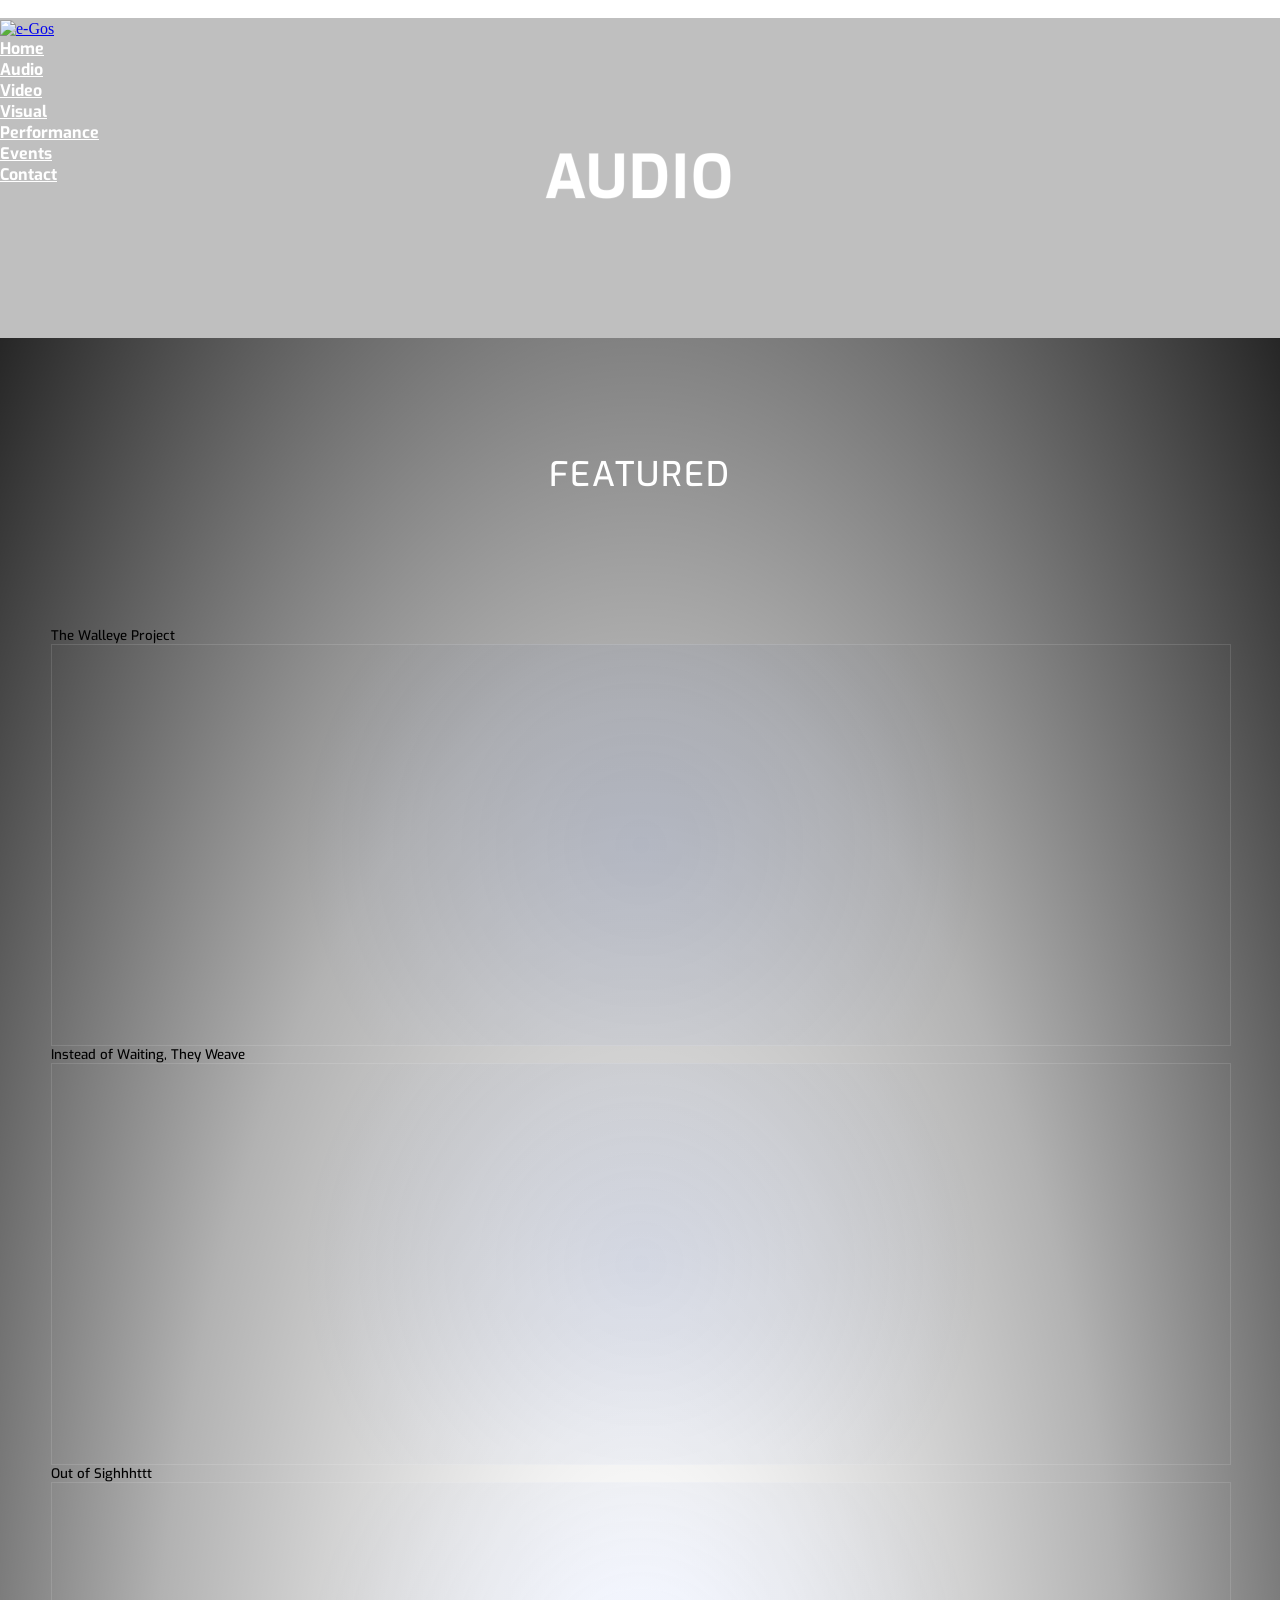
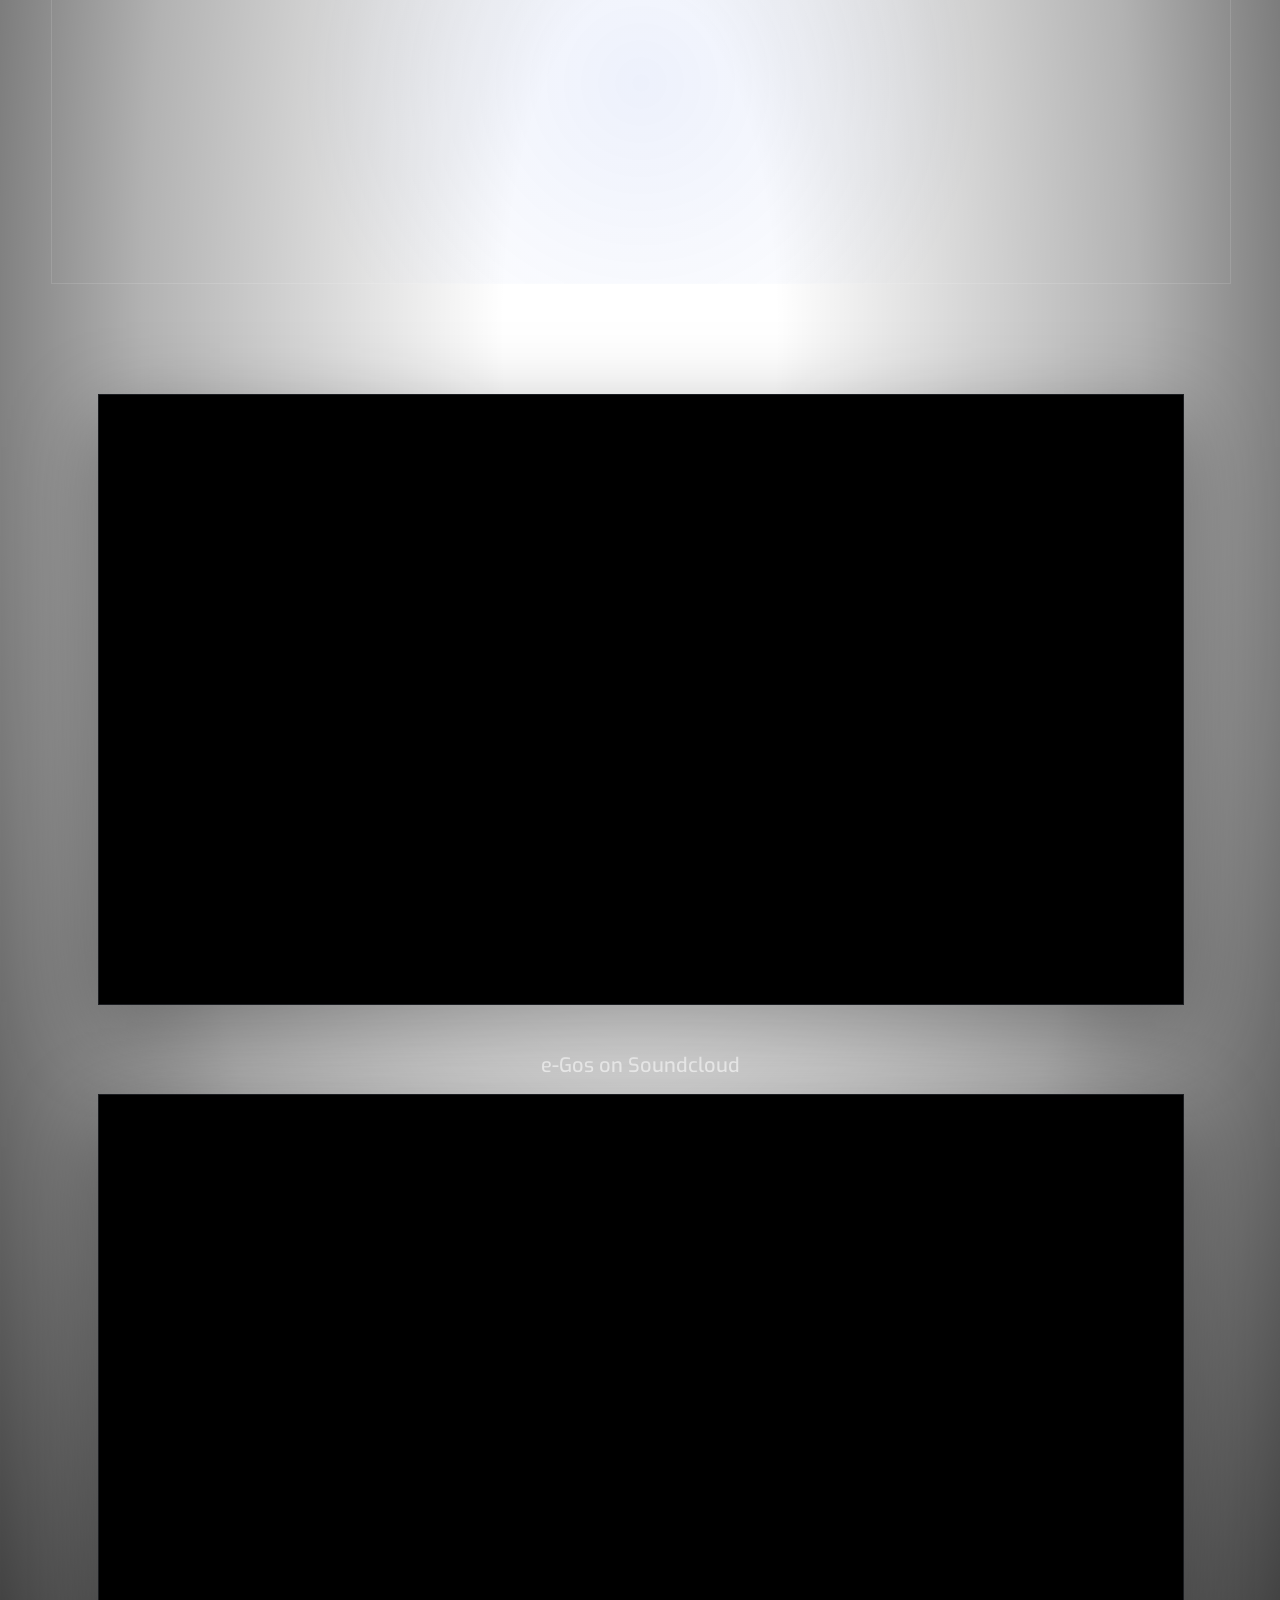
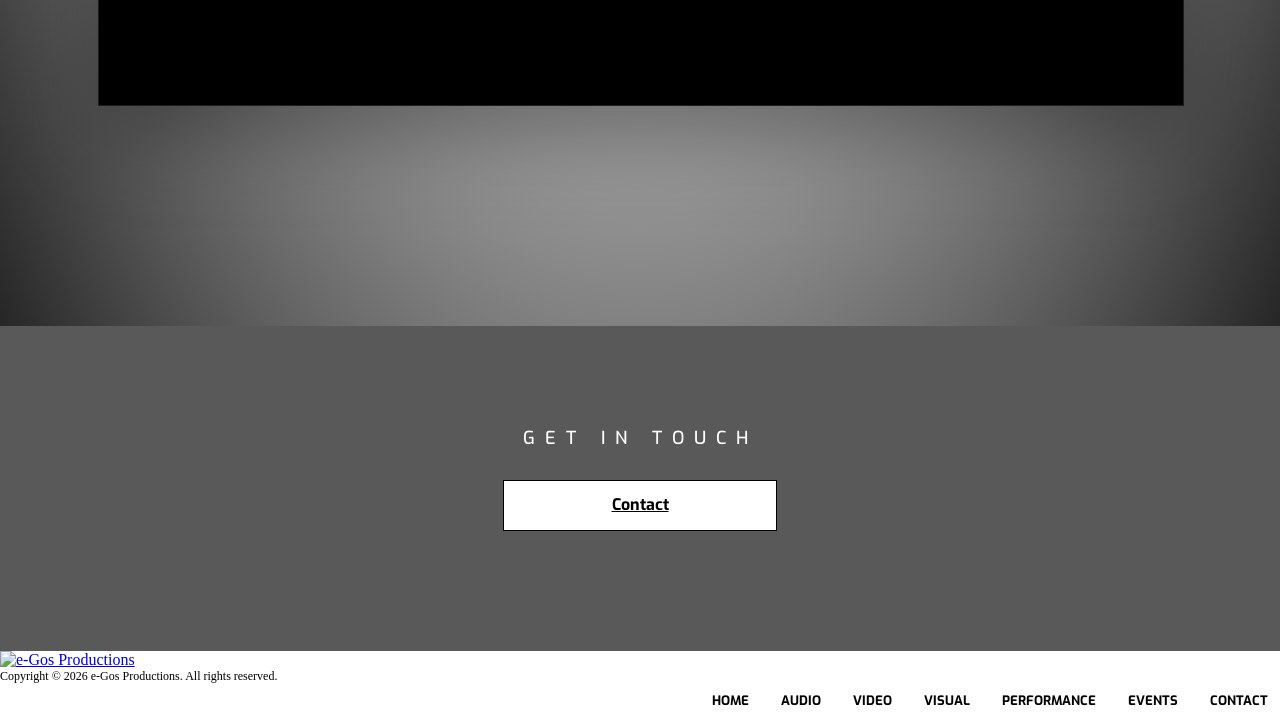
==== commit f8a9f98c: "Change class name from 'single-featured-artist' to 'single-featured'" ====
--- a/audio.html
+++ b/audio.html
@@ -674,7 +674,7 @@
             <!-- WALLEYE PROJECT -->
             <div class="col-12 col-md-6 col-lg-4">
 
-                <div class="single-featured-artist">
+                <div class="single-featured">
 
                     <h5>
                         The Walleye Project
@@ -704,7 +704,7 @@
             <!-- INSTEAD OF WAITING -->
             <div class="col-12 col-md-6 col-lg-4">
 
-                <div class="single-featured-artist">
+                <div class="single-featured">
 
                     <h5>
                         Instead of Waiting, They Weave
@@ -734,7 +734,7 @@
             <!-- OUT OF SIGHHHTTT -->
             <div class="col-12 col-md-6 col-lg-4">
 
-                <div class="single-featured-artist">
+                <div class="single-featured">
 
                     <h5>
                         Out of Sighhhttt
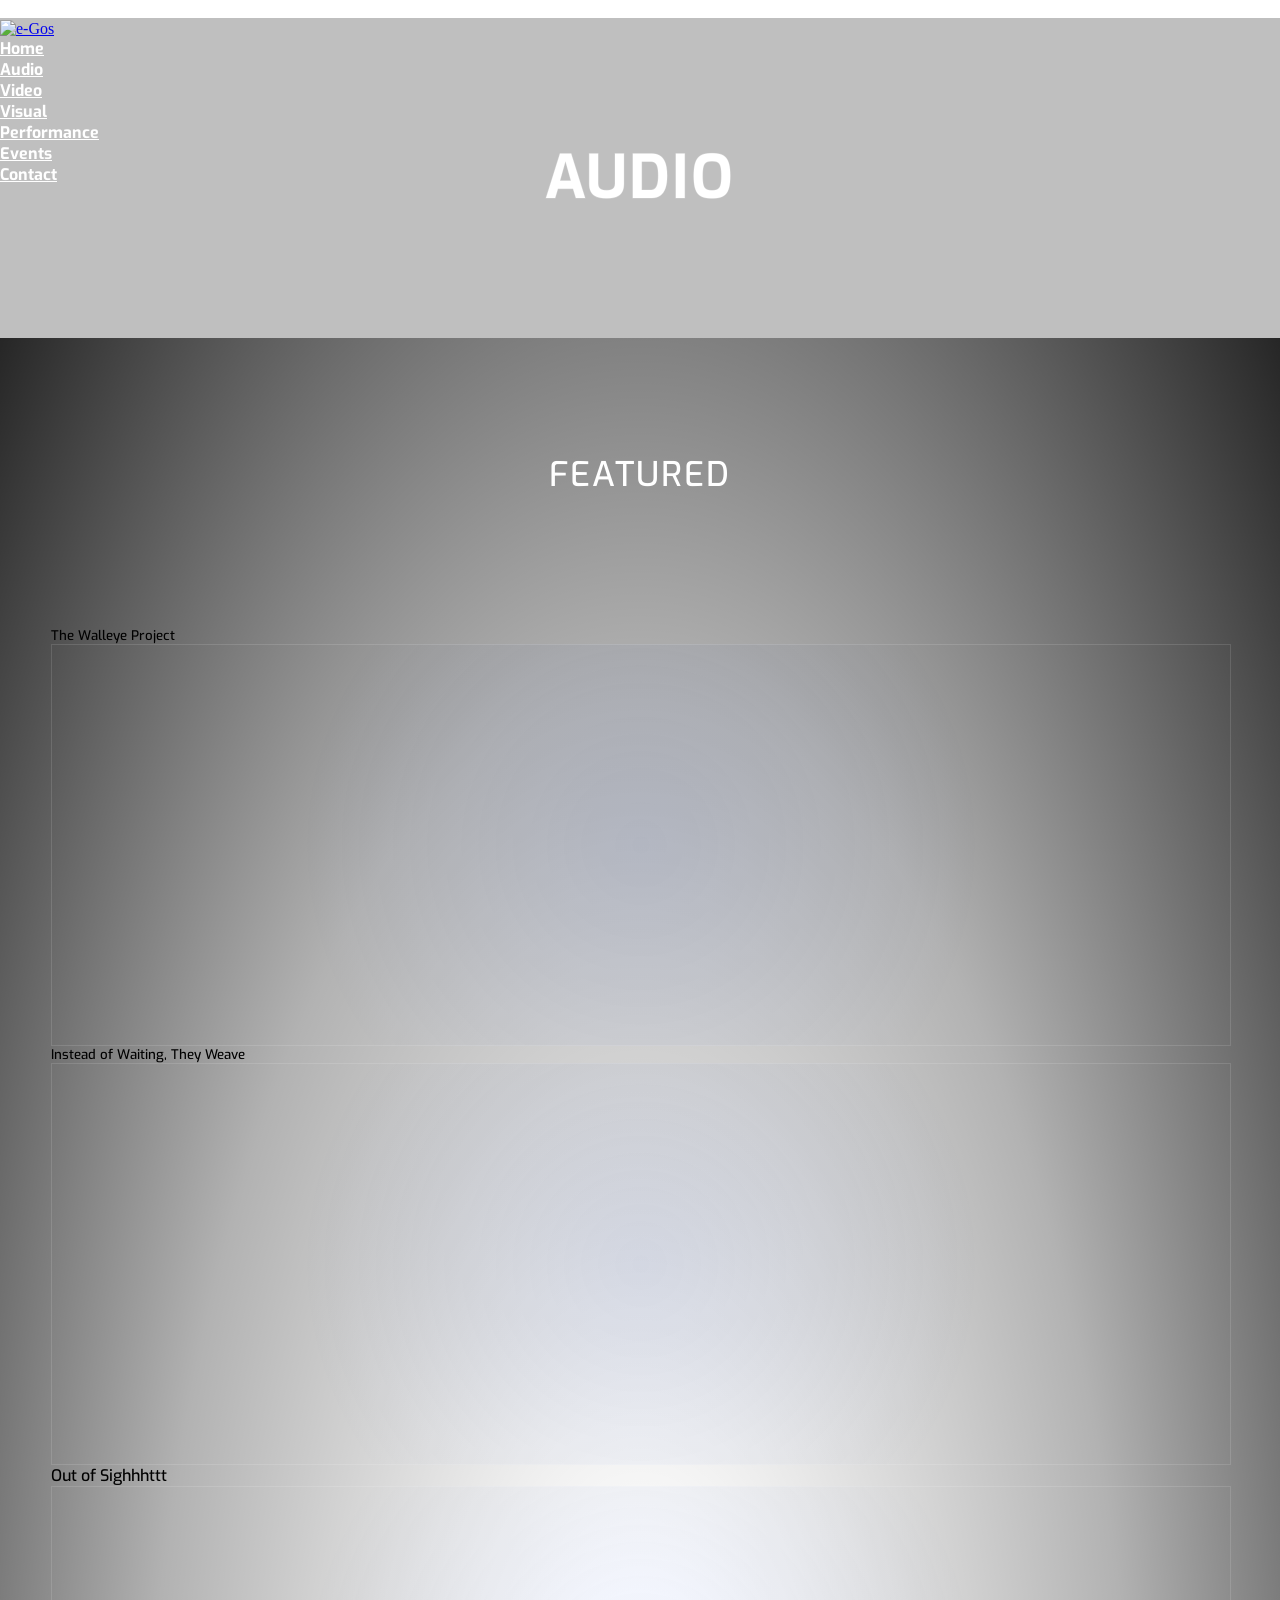
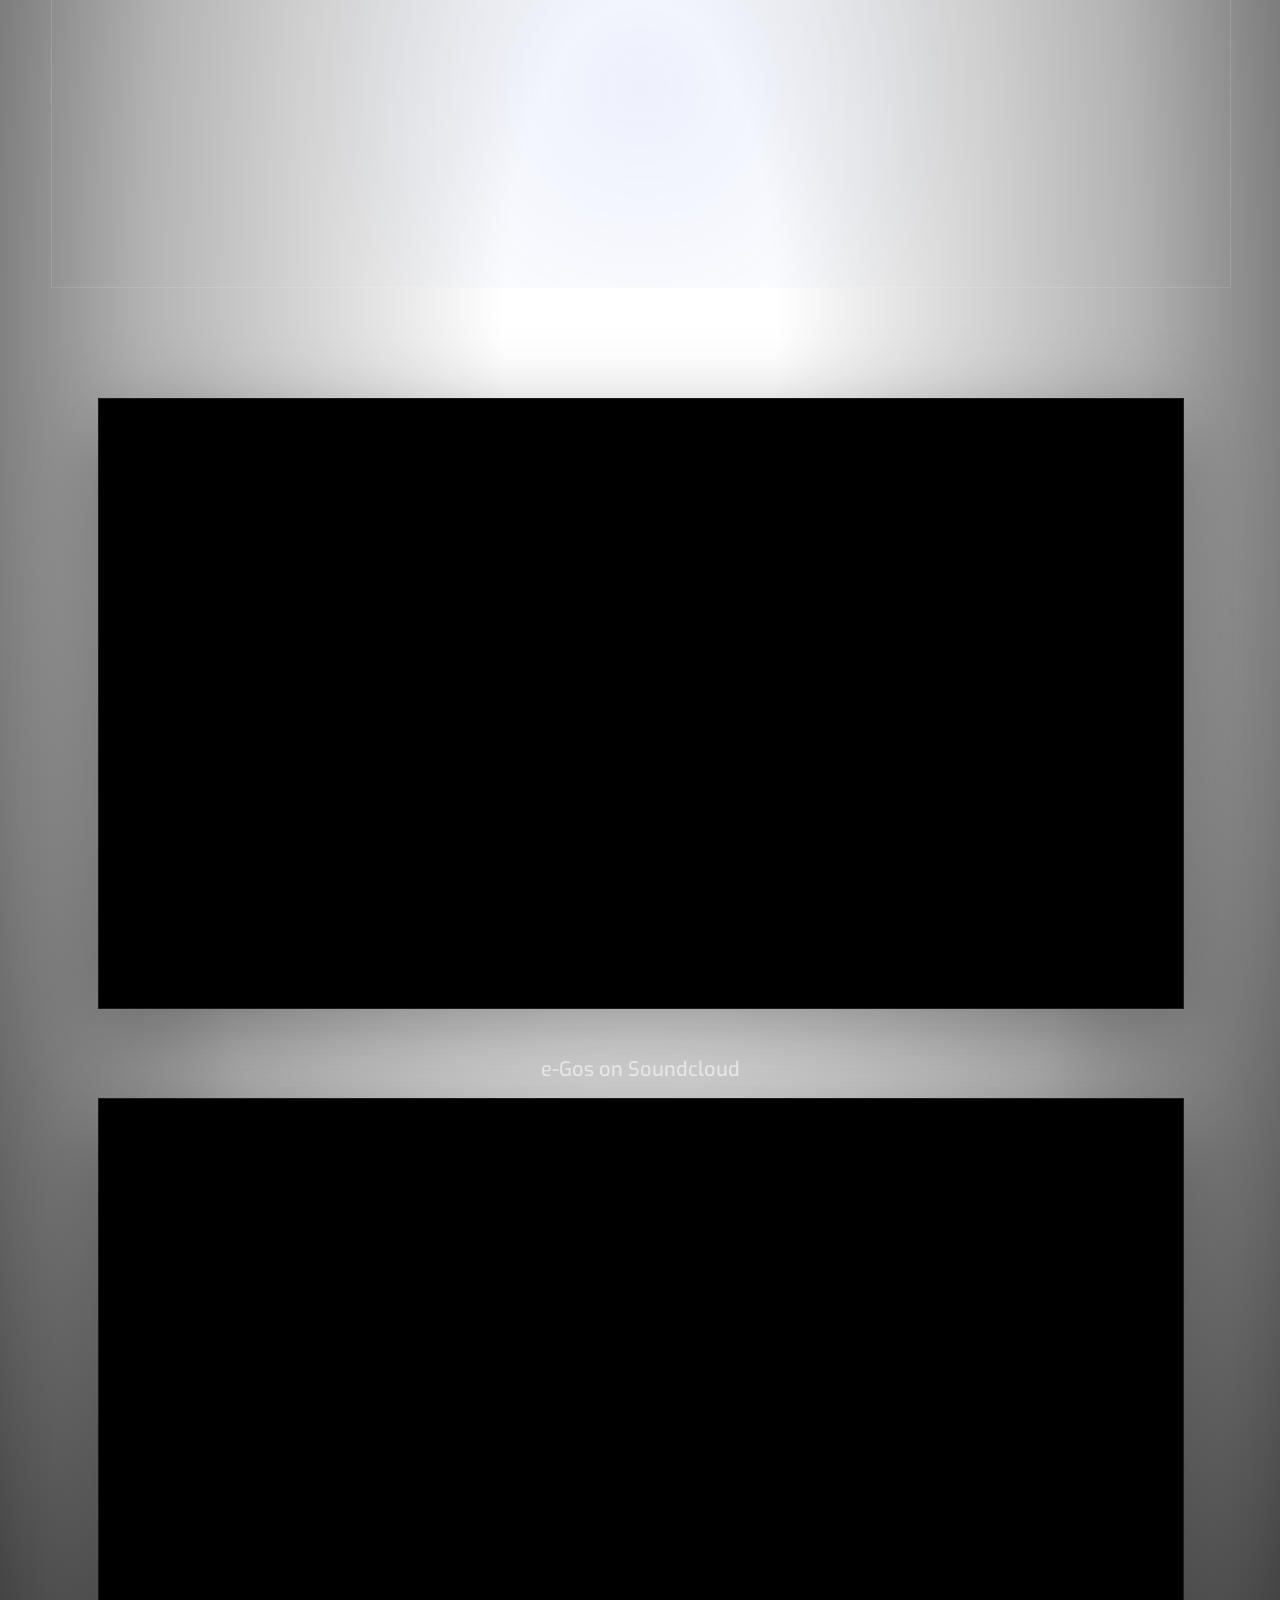
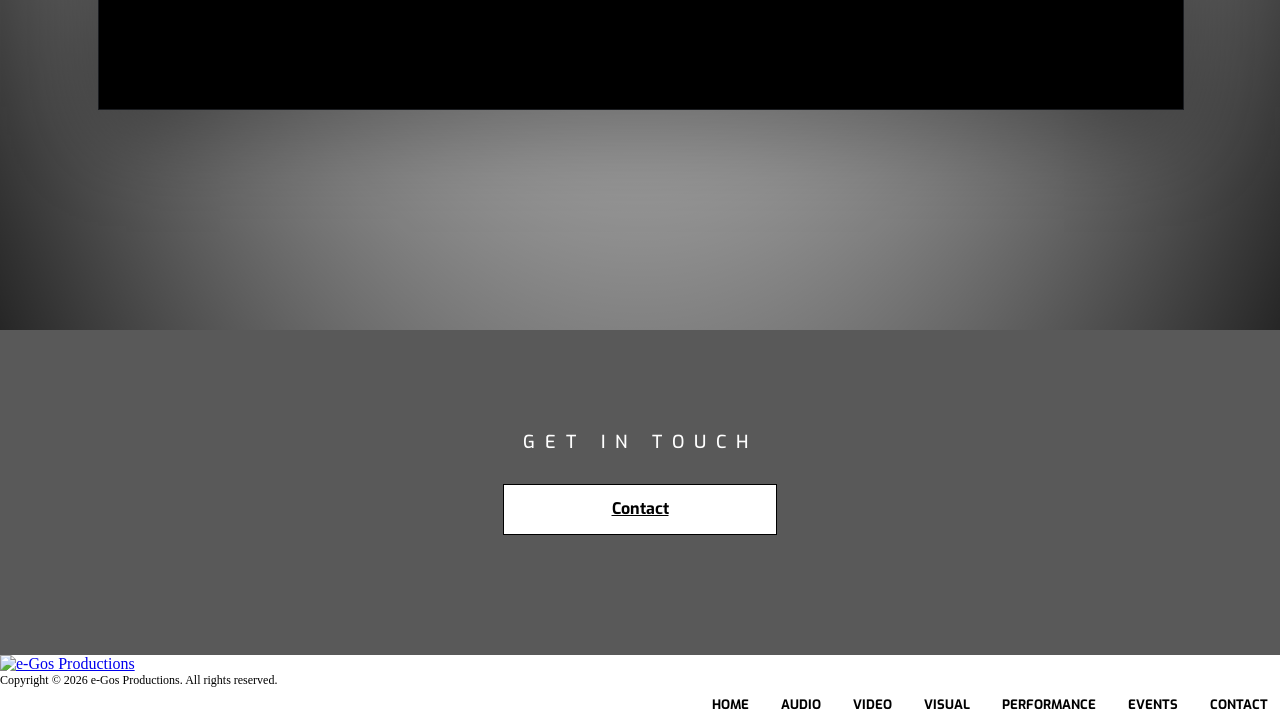
==== commit 8f4e0b6f: "Change class names and heading levels in audio.html" ====
--- a/audio.html
+++ b/audio.html
@@ -674,7 +674,7 @@
             <!-- WALLEYE PROJECT -->
             <div class="col-12 col-md-6 col-lg-4">
 
-                <div class="single-featured">
+                <div class="single-featured-artist">
 
                     <h5>
                         The Walleye Project
@@ -704,7 +704,7 @@
             <!-- INSTEAD OF WAITING -->
             <div class="col-12 col-md-6 col-lg-4">
 
-                <div class="single-featured">
+                <div class="single-featured-artist">
 
                     <h5>
                         Instead of Waiting, They Weave
@@ -734,11 +734,11 @@
             <!-- OUT OF SIGHHHTTT -->
             <div class="col-12 col-md-6 col-lg-4">
 
-                <div class="single-featured">
-
-                    <h5>
+                <div class="single-featured-artist">
+
+                    <h4>
                         Out of Sighhhttt
-                    </h5>
+                    </h4>
 
                     <div class="egos-spotify-box">
 
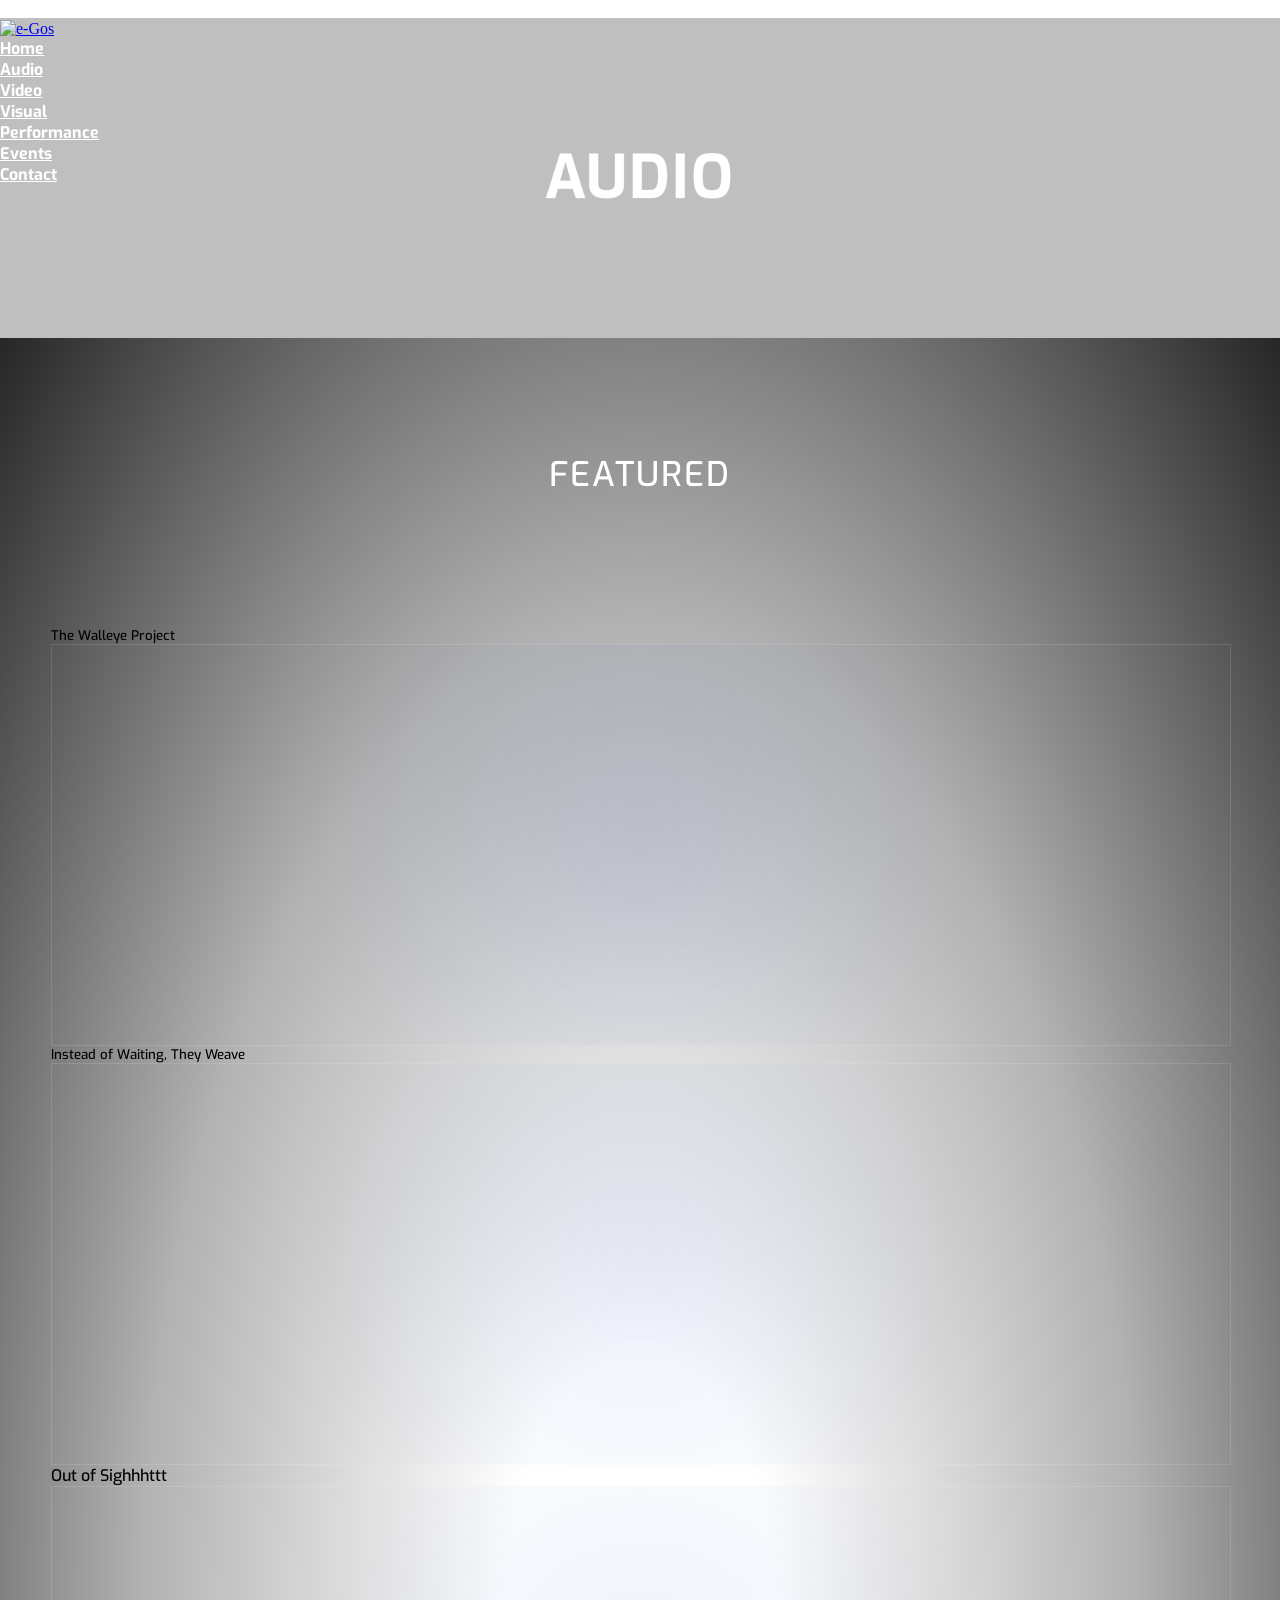
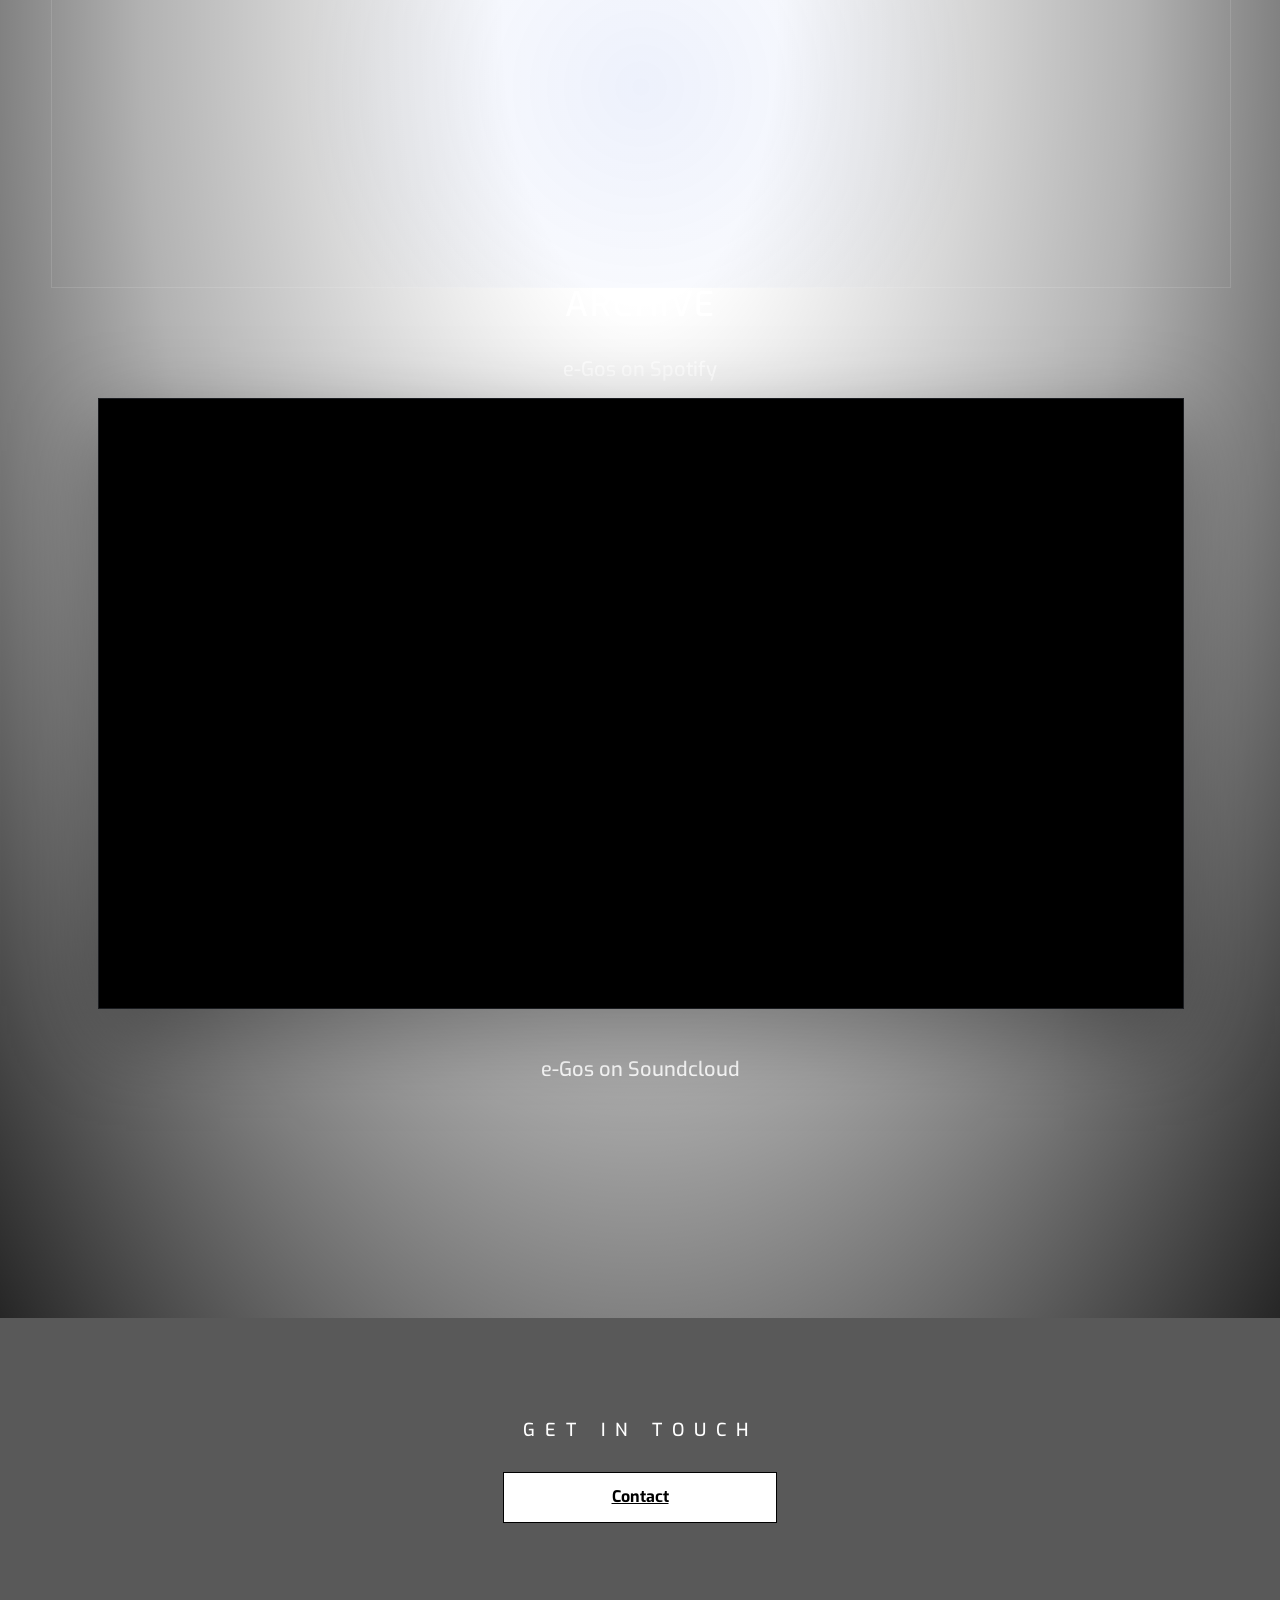
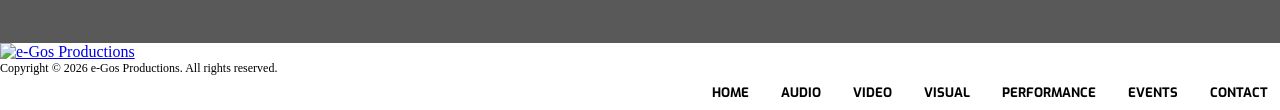
==== commit 1e195edb: "Refactor audio.html to simplify audio player structure Removed unnecessary div wrapper around Elfsig" ====
--- a/audio.html
+++ b/audio.html
@@ -817,12 +817,12 @@
 
                     </div>
 
-                    <div class="egos-video-frame">
+                 
 
                             <!-- Elfsight Audio Player | Untitled Audio Player -->
 <script src="https://elfsightcdn.com/platform.js" async></script>
 <div class="elfsight-app-b6a951a0-9fc1-42a4-a48b-35af4aa20fca" data-elfsight-app-lazy></div>
-            </div>
+      
 
                     </div>
 
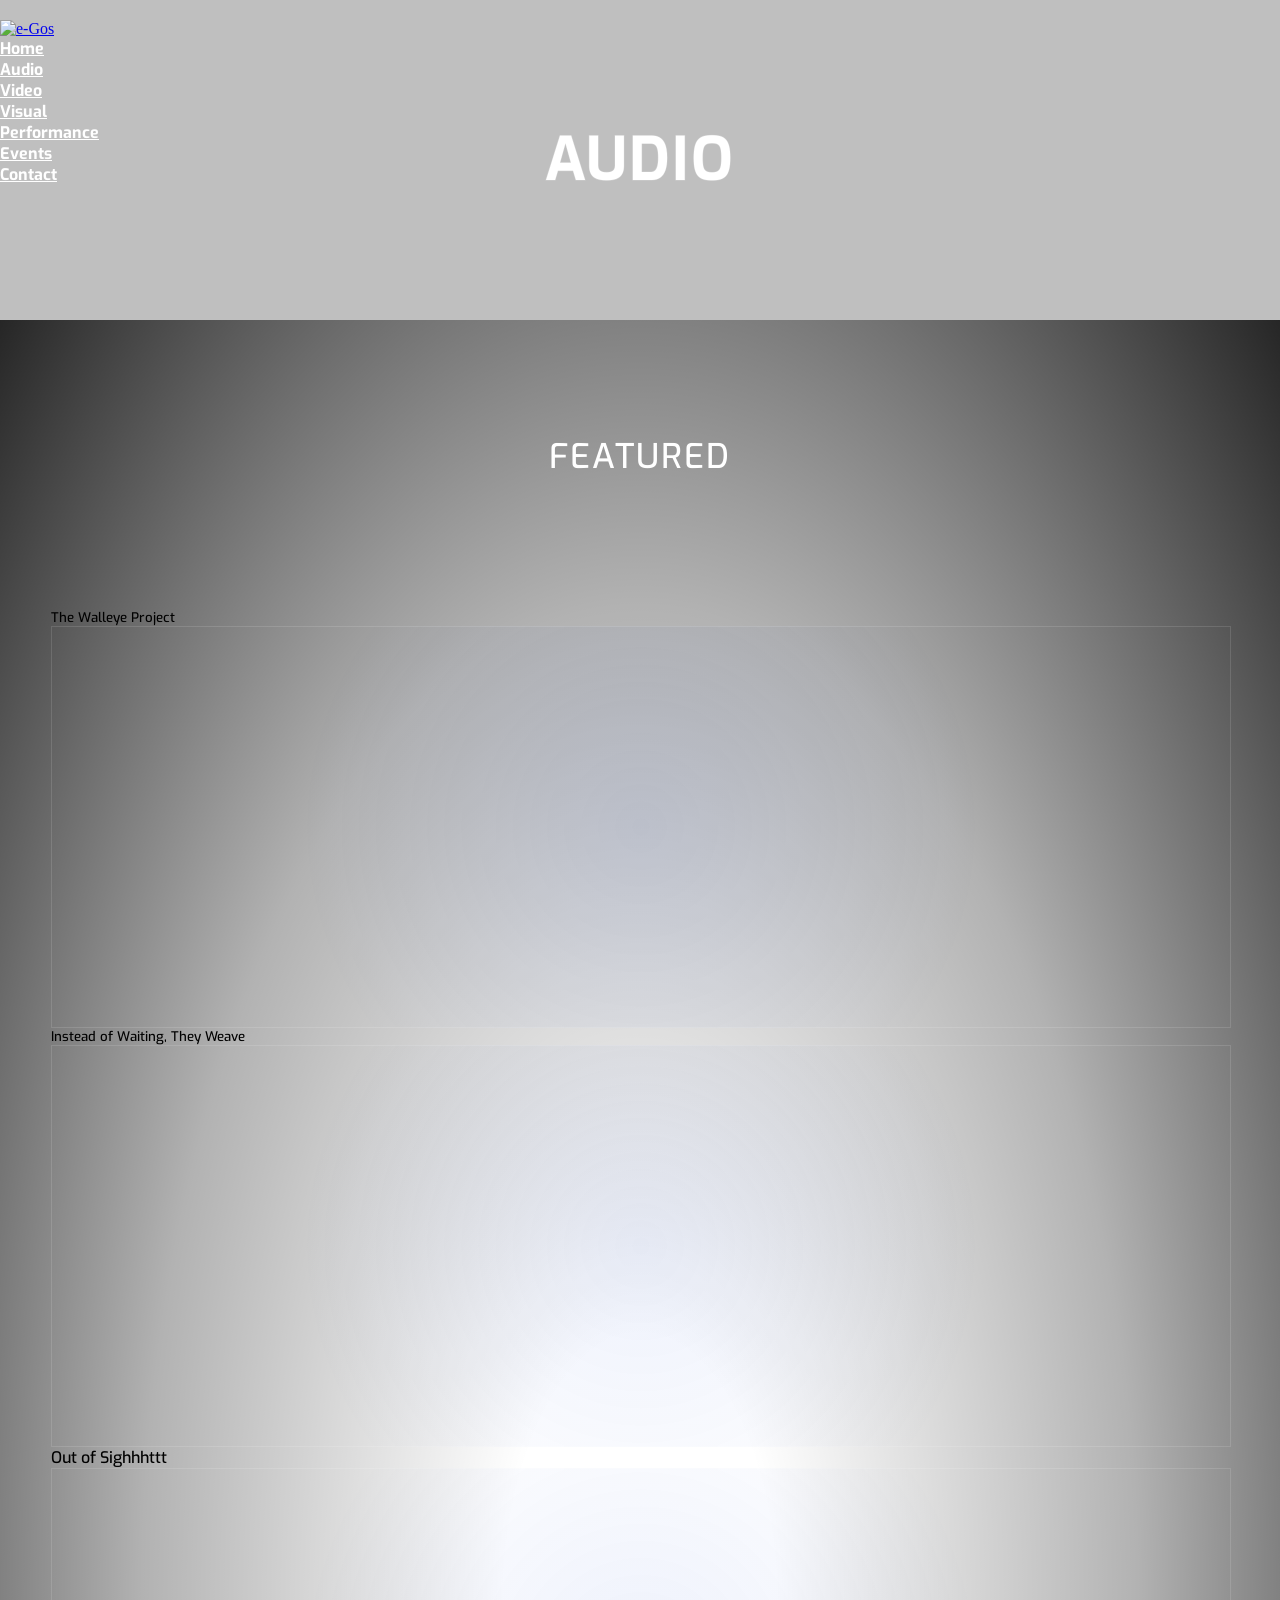
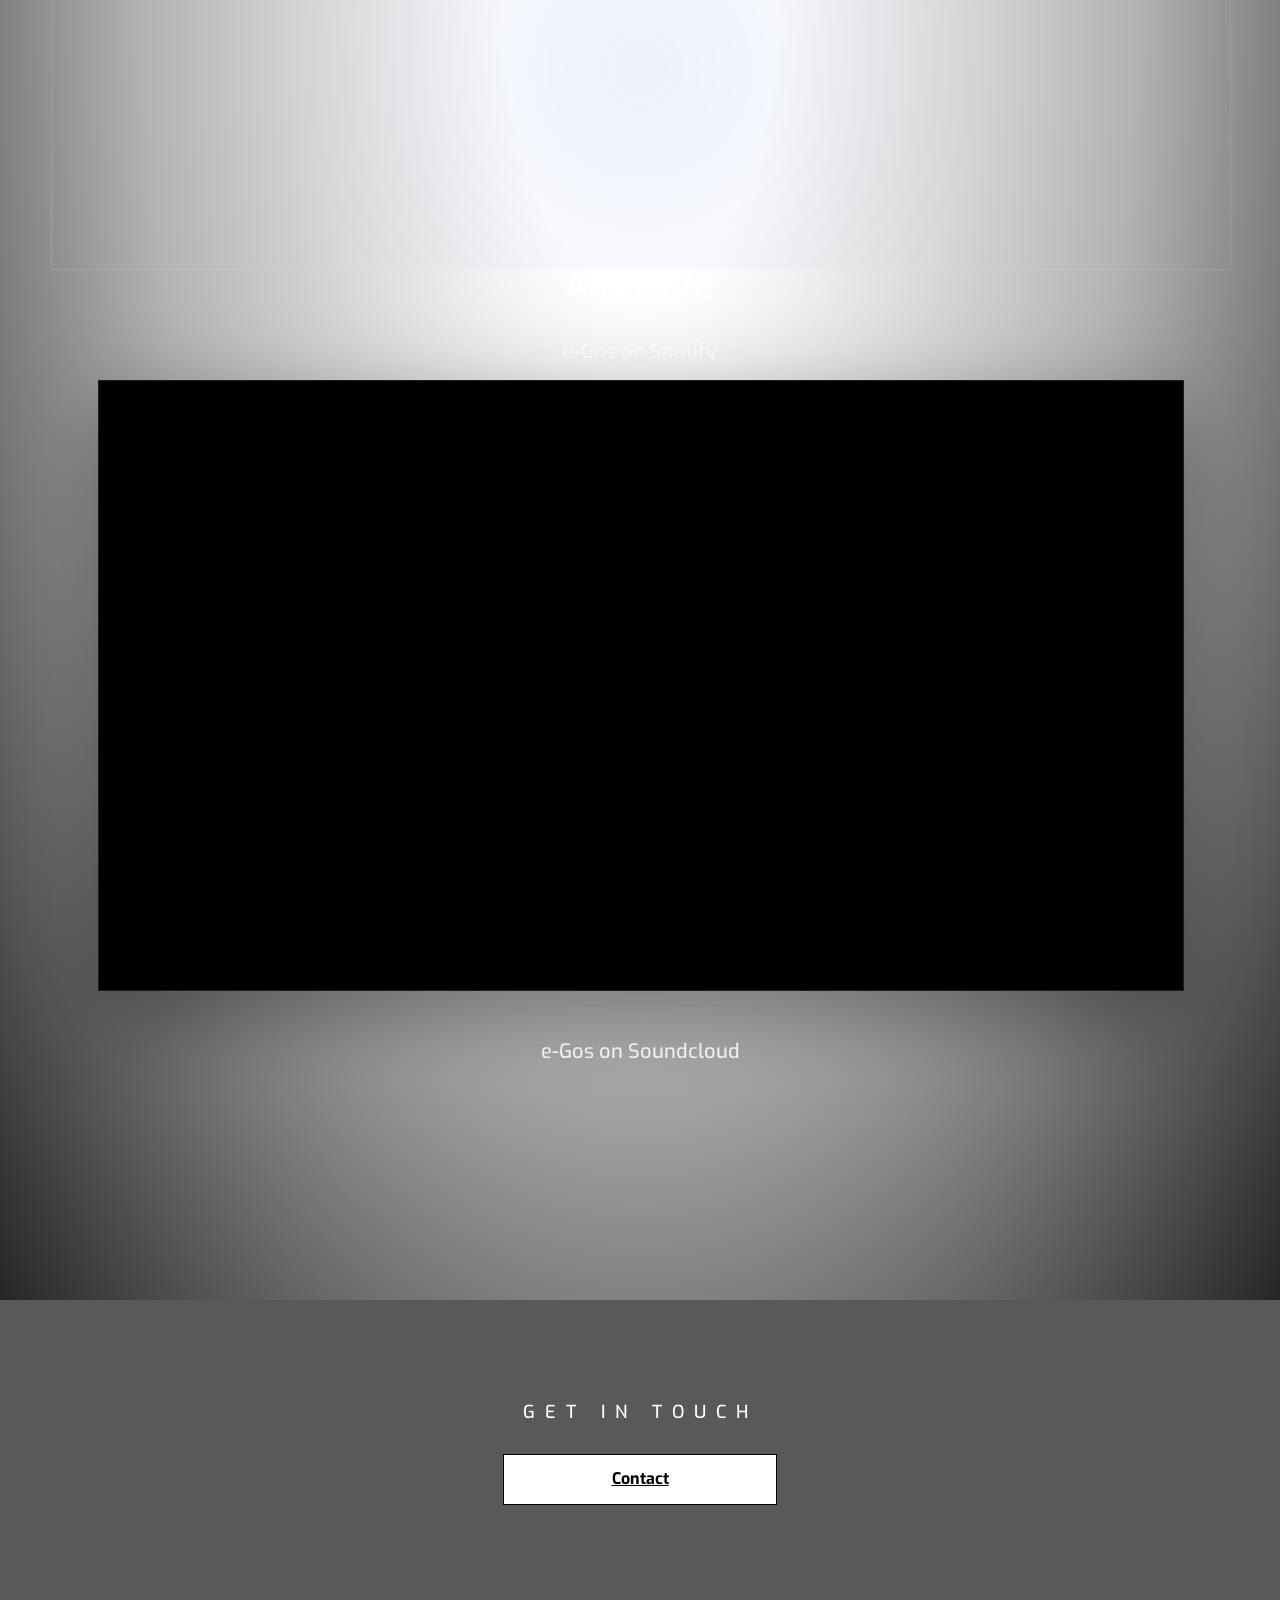
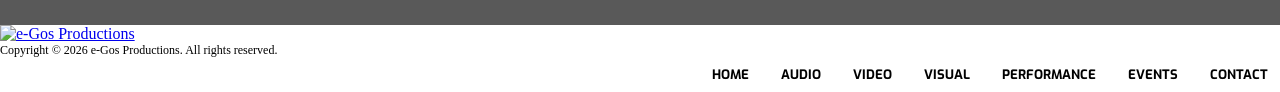
==== commit c4dd0cf7: "Simplify preloader section in audio.html Removed preloader image and simplified preloader div." ====
--- a/audio.html
+++ b/audio.html
@@ -492,13 +492,7 @@
          PRELOADER
          ========================================= -->
 
-    <div id="preloader">
-        <div class="preloader-thumbnail">
-            <img src="img/core-img/preloader.png" alt="">
-        </div>
-    </div>
-
-
+<div id="preloader"></div>
       <!-- ##### Header Area Start ##### -->
     <header class="header-area">
 
--- a/style.css
+++ b/style.css
@@ -987,7 +987,7 @@
       position: absolute;
       top: 15px;
       left: 15px;
-      background-color: #fff;
+      background-color: #000;
       margin-bottom: 0;
       line-height: 1;
       padding: 5px 15px;
@@ -1033,7 +1033,7 @@
   .albums-slideshow .owl-next {
     -webkit-transition-duration: 500ms;
     transition-duration: 500ms;
-    background-color: #fff;
+    background-color: #000;
     position: absolute;
     width: 50px;
     height: 50px;
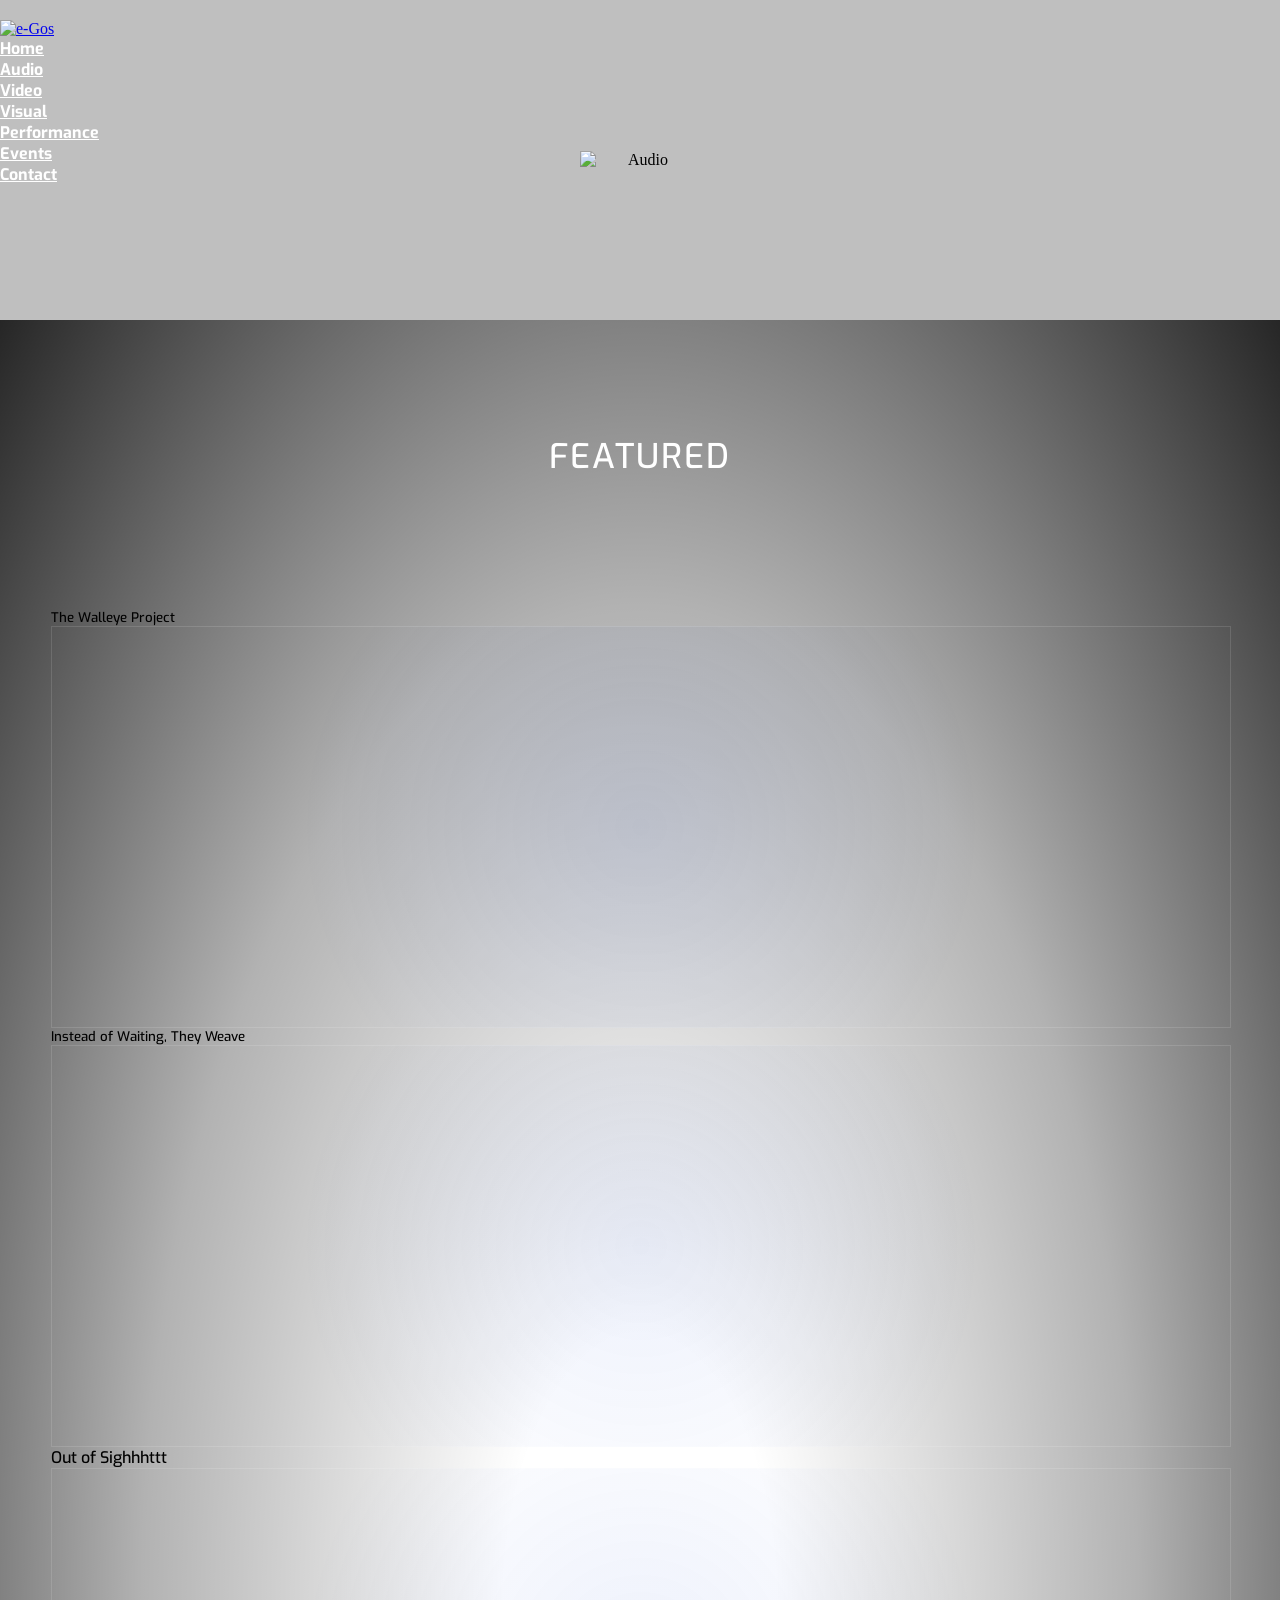
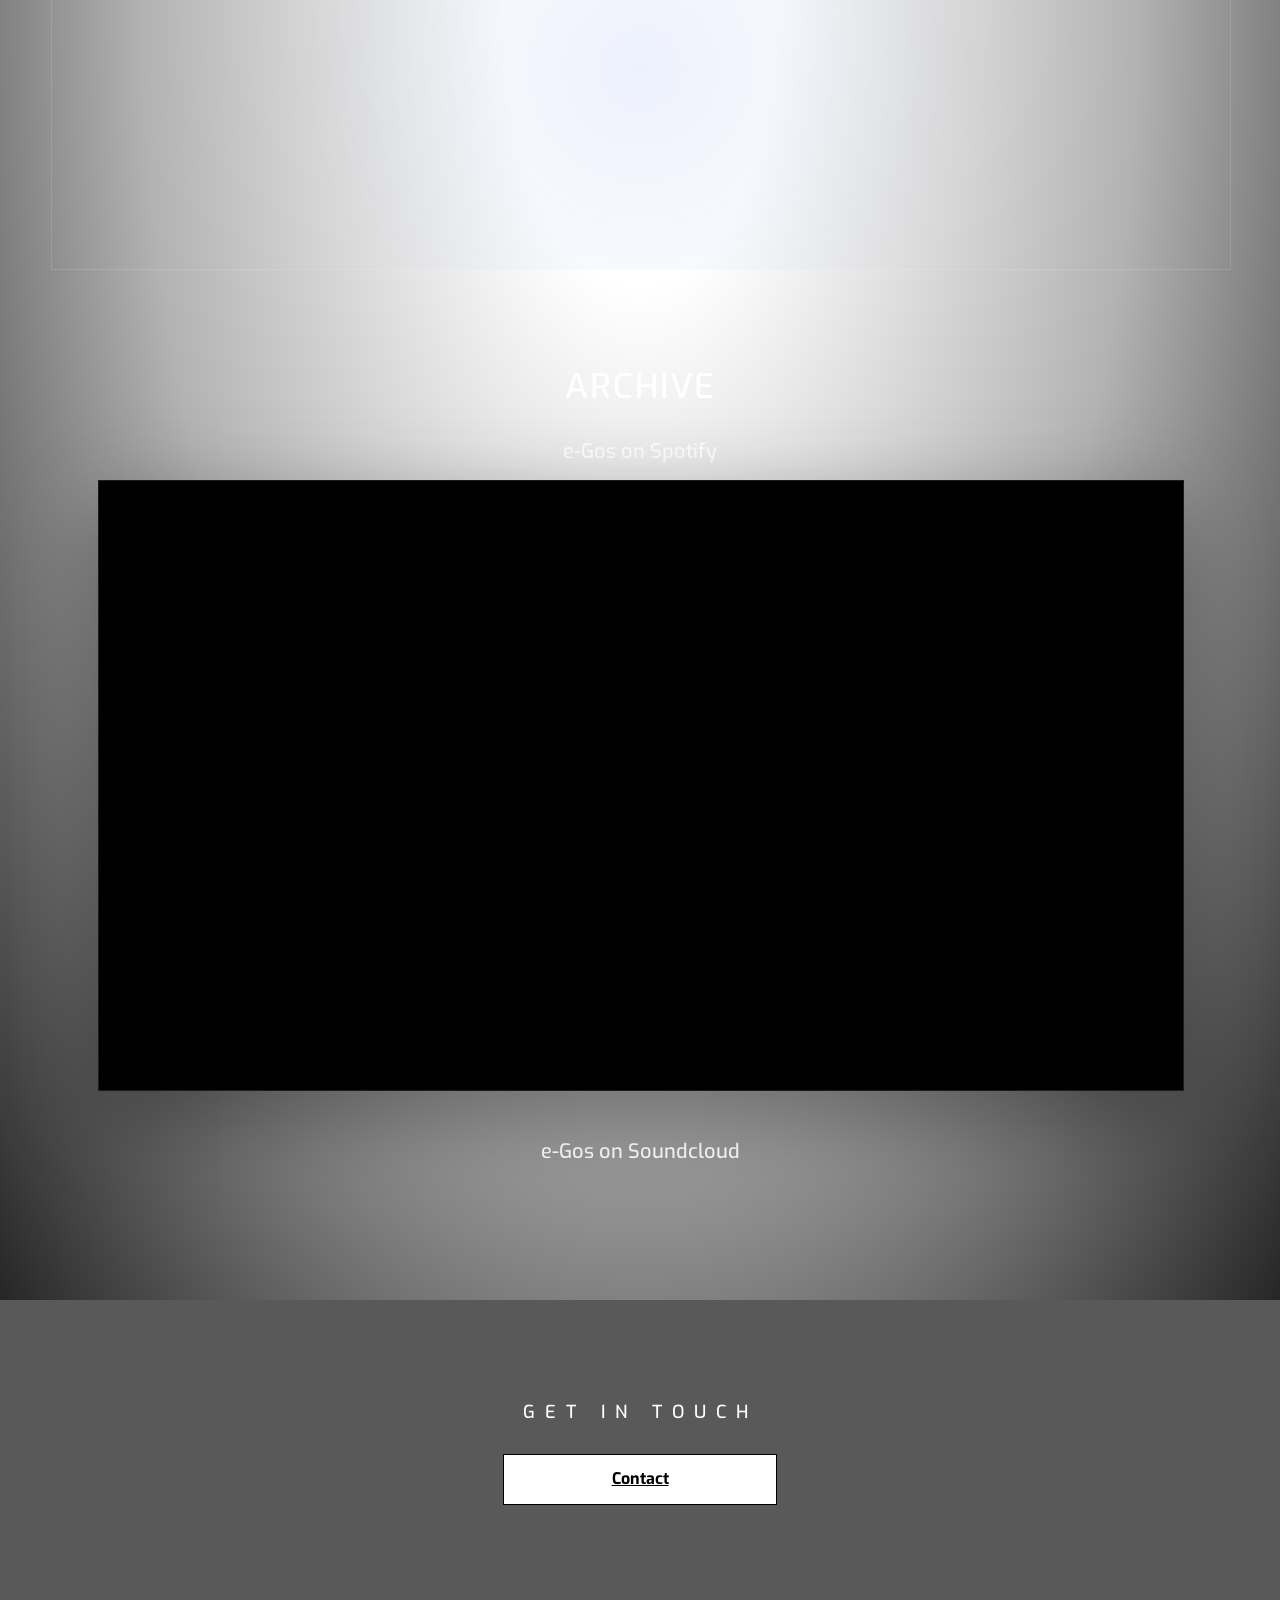
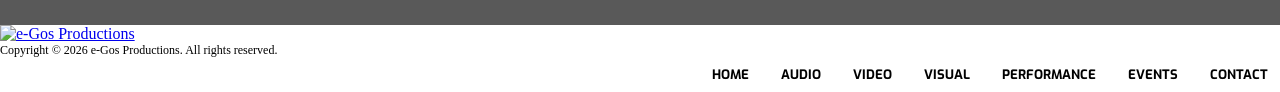
==== commit 09993a86: "Apply the smaller centered page-title image style to the audio page while keeping index intact" ====
--- a/audio.html
+++ b/audio.html
@@ -136,6 +136,14 @@
             -webkit-text-stroke: 1px rgba(255, 255, 255, 0.25);
 
             z-index: -1;
+        }
+
+        .egos-page-title-image {
+            display: block;
+            width: 120px;
+            height: auto;
+            margin: 0 auto;
+            max-width: 100%;
         }
 
 
@@ -164,14 +172,6 @@
     z-index: 1;
 }
 
-        /* =========================================
-           SECTION HEADING
-           ========================================= */
-
-       /* =========================================
-           SECTION HEADINGS
-           ========================================= */
-
         .egos-section-heading {
             text-align: center;
             margin-bottom: 35px;
@@ -193,10 +193,6 @@
             margin: 0;
         }
 
-        /* =========================================
-           FEATURED VIDEO
-           ========================================= */
-
         .egos-featured-video {
             width: 100%;
 
@@ -223,11 +219,6 @@
             font-weight: 500;
         }
 
-
-        /* =========================================
-           VIDEO ITEMS
-           ========================================= */
-
         .egos-video-item {
             width: 100%;
 
@@ -239,11 +230,6 @@
             margin-bottom: 0;
         }
 
-
-        /* =========================================
-           VIDEO FRAME
-           ========================================= */
-
         .egos-video-frame {
             position: relative;
 
@@ -273,11 +259,6 @@
             display: block;
         }
 
-
-        /* =========================================
-           VIDEO CAPTION
-           ========================================= */
-
         .egos-video-caption {
             text-align: center;
 
@@ -295,11 +276,6 @@
             font-size: 14px;
             line-height: 1.5;
         }
-
-
-        /* =========================================
-           ARCHIVE
-           ========================================= */
 
         .egos-archive {
             width: 100%;
@@ -338,11 +314,6 @@
             font-weight: 500;
         }
 
-
-        /* =========================================
-           CONTACT CTA
-           ========================================= */
-
         .egos-contact-section {
             position: relative;
 
@@ -429,11 +400,6 @@
             text-decoration: none;
         }
 
-
-        /* =========================================
-           MOBILE
-           ========================================= */
-
         @media (max-width: 767px) {
 
             .egos-internal-hero {
@@ -479,6 +445,10 @@
                 font-size: 30px;
             }
 
+            .egos-page-title-image {
+                width: 90px;
+            }
+
         }
 
     </style>
@@ -488,13 +458,8 @@
 
 <body class="performance-page">
 
-    <!-- =========================================
-         PRELOADER
-         ========================================= -->
-
-<div id="preloader"></div>
-      <!-- ##### Header Area Start ##### -->
-    <header class="header-area">
+    <div id="preloader"></div>
+      <header class="header-area">
 
         <div class="oneMusic-main-menu">
             <div class="classy-nav-container breakpoint-off">
@@ -503,11 +468,8 @@
 
                     <nav class="classy-navbar justify-content-between" id="oneMusicNav" aria-label="Main navigation">
 
-                         <!-- Nav brand -->
-                        <a href="index.html" class="nav-brand"><img src="images/Logo.png" alt="e-Gos"></a>
-
-
-                        <!-- Navbar Toggler -->
+                         <a href="index.html" class="nav-brand"><img src="images/Logo.png" alt="e-Gos"></a>
+
                         <div class="classy-navbar-toggler">
                             <span class="navbarToggler">
                                 <span></span>
@@ -516,10 +478,8 @@
                             </span>
                         </div>
 
-                        <!-- Menu -->
                         <div class="classy-menu">
 
-                            <!-- Close Button -->
                             <div class="classycloseIcon">
                                 <div class="cross-wrap">
                                     <span class="top"></span>
@@ -527,7 +487,6 @@
                                 </div>
                             </div>
 
-                            <!-- Nav Start -->
                             <div class="classynav">
                                 <ul>
             
@@ -557,7 +516,6 @@
 
                                 </ul>
 
-                             <!-- SOCIAL BUTTONS -->
             <div class="header-social-links">
 
                 <a
@@ -593,7 +551,6 @@
                 </a>
 
                             </div>
-                            <!-- Nav End -->
 
                         </div>
                     </nav>
@@ -603,34 +560,19 @@
         </div>
 
     </header>
-    <!-- ##### Header Area End ##### -->
-
-    <!-- =========================================
-         HERO
-         ========================================= -->
 
     <section class="egos-internal-hero">
 
         <div
             class="egos-internal-hero-bg"
-            style="background-image: url('images/g (4).jpg');">
+            style="background-image: url('images/g (9).jpg');">
         </div>
 
         <div class="egos-internal-hero-content">
-
-            <h2>
-                Audio
-                <span>Audio</span>
-            </h2>
-
+            <img src="images/Logo.png" alt="Audio" class="egos-page-title-image">
         </div>
 
     </section>
-
-
-    <!-- =========================================
-         FEATURED
-         ========================================= -->
 
     <section
         class="egos-media-section"
@@ -646,199 +588,162 @@
 
             </div>
 
-
-           <!-- ##### Featured Area Start ##### -->
-<section class="featured-area section-padding-100">
-
-    <div class="container">
-
-        <!-- SECTION TITLE -->
-        <div class="row">
-
-            <div class="col-12">
+            <section class="featured-area section-padding-100">
+
+                <div class="container">
+
+                    <div class="row">
+
+                        <div class="col-12">
+
+                        </div>
+
+                    </div>
+
+                    <div class="row">
+
+                        <div class="col-12 col-md-6 col-lg-4">
+
+                            <div class="single-featured-artist">
+
+                                <h5>
+                                    The Walleye Project
+                                </h5>
+
+                                <div class="egos-spotify-box">
+
+                                    <iframe
+                                        data-testid="embed-iframe"
+                                        style="border-radius:12px"
+                                        src="https://open.spotify.com/embed/album/3UwMLw1TZ5IHYDzHLvj6yl?utm_source=generator&si=146d2790f33a4199"
+                                        width="100%"
+                                        height="352"
+                                        frameborder="0"
+                                        allowfullscreen
+                                        allow="autoplay; clipboard-write; encrypted-media; fullscreen; picture-in-picture"
+                                        loading="lazy">
+                                    </iframe>
+
+                                </div>
+
+                            </div>
+
+                        </div>
+
+                        <div class="col-12 col-md-6 col-lg-4">
+
+                            <div class="single-featured-artist">
+
+                                <h5>
+                                    Instead of Waiting, They Weave
+                                </h5>
+
+                                <div class="egos-spotify-box">
+
+                                    <iframe
+                                        data-testid="embed-iframe"
+                                        style="border-radius:12px"
+                                        src="https://open.spotify.com/embed/album/2gcSPes3rzoMAvEbPaXB8o?utm_source=generator&si=7ea1366d4c1e4055"
+                                        width="100%"
+                                        height="352"
+                                        frameborder="0"
+                                        allowfullscreen
+                                        allow="autoplay; clipboard-write; encrypted-media; fullscreen; picture-in-picture"
+                                        loading="lazy">
+                                    </iframe>
+
+                                </div>
+
+                            </div>
+
+                        </div>
+
+                        <div class="col-12 col-md-6 col-lg-4">
+
+                            <div class="single-featured-artist">
+
+                                <h4>
+                                    Out of Sighhhttt
+                                </h4>
+
+                                <div class="egos-spotify-box">
+
+                                    <iframe
+                                        data-testid="embed-iframe"
+                                        style="border-radius:12px"
+                                        src="https://open.spotify.com/embed/album/0xH8CgqGacBhFKE35iwHRQ?utm_source=generator&si=58359e751fe448a1"
+                                        width="100%"
+                                        height="352"
+                                        frameborder="0"
+                                        allowfullscreen
+                                        allow="autoplay; clipboard-write; encrypted-media; fullscreen; picture-in-picture"
+                                        loading="lazy">
+                                    </iframe>
+
+                                </div>
+
+                            </div>
+
+                        </div>
+
+                    </div>
+
+                </div>
+
+            </section>
+
+            <div class="egos-media-container">
+
+                <div class="egos-section-heading">
+
+                    <h2>Archive</h2>
+
+                </div>
+
+                <div class="egos-archive">
+
+                    <div class="egos-archive-item">
+
+                        <div class="egos-archive-title">
+
+                            <h3>
+                              e-Gos on Spotify
+                            </h3>
+
+                        </div>
+
+                        <div class="egos-video-frame">
+
+                          <iframe data-testid="embed-iframe" style="border-radius:12px" src="https://open.spotify.com/embed/artist/7BO0dsRrLZgyIqVinsUjnA?utm_source=generator&si=704c65ddd170411e" width="100%" height="352" frameborder="0" allowfullscreen allow="autoplay; clipboard-write; encrypted-media; fullscreen; picture-in-picture" loading="lazy"></iframe>
+
+                        </div>
+
+                    </div>
+
+                    <div class="egos-archive-item">
+
+                        <div class="egos-archive-title">
+
+                            <h3>
+                                e-Gos on Soundcloud
+                            </h3>
+
+                        </div>
+
+                        <script src="https://elfsightcdn.com/platform.js" async></script>
+                        <div class="elfsight-app-b6a951a0-9fc1-42a4-a48b-35af4aa20fca" data-elfsight-app-lazy></div>
+
+                    </div>
+
+                </div>
 
             </div>
 
         </div>
 
-
-        <!-- FEATURED ITEMS -->
-        <div class="row">
-
-            <!-- WALLEYE PROJECT -->
-            <div class="col-12 col-md-6 col-lg-4">
-
-                <div class="single-featured-artist">
-
-                    <h5>
-                        The Walleye Project
-                    </h5>
-
-                    <div class="egos-spotify-box">
-
-                        <iframe
-                            data-testid="embed-iframe"
-                            style="border-radius:12px"
-                            src="https://open.spotify.com/embed/album/3UwMLw1TZ5IHYDzHLvj6yl?utm_source=generator&si=146d2790f33a4199"
-                            width="100%"
-                            height="352"
-                            frameborder="0"
-                            allowfullscreen
-                            allow="autoplay; clipboard-write; encrypted-media; fullscreen; picture-in-picture"
-                            loading="lazy">
-                        </iframe>
-
-                    </div>
-
-                </div>
-
-            </div>
-
-
-            <!-- INSTEAD OF WAITING -->
-            <div class="col-12 col-md-6 col-lg-4">
-
-                <div class="single-featured-artist">
-
-                    <h5>
-                        Instead of Waiting, They Weave
-                    </h5>
-
-                    <div class="egos-spotify-box">
-
-                        <iframe
-                            data-testid="embed-iframe"
-                            style="border-radius:12px"
-                            src="https://open.spotify.com/embed/album/2gcSPes3rzoMAvEbPaXB8o?utm_source=generator&si=7ea1366d4c1e4055"
-                            width="100%"
-                            height="352"
-                            frameborder="0"
-                            allowfullscreen
-                            allow="autoplay; clipboard-write; encrypted-media; fullscreen; picture-in-picture"
-                            loading="lazy">
-                        </iframe>
-
-                    </div>
-
-                </div>
-
-            </div>
-
-
-            <!-- OUT OF SIGHHHTTT -->
-            <div class="col-12 col-md-6 col-lg-4">
-
-                <div class="single-featured-artist">
-
-                    <h4>
-                        Out of Sighhhttt
-                    </h4>
-
-                    <div class="egos-spotify-box">
-
-                        <iframe
-                            data-testid="embed-iframe"
-                            style="border-radius:12px"
-                            src="https://open.spotify.com/embed/album/0xH8CgqGacBhFKE35iwHRQ?utm_source=generator&si=58359e751fe448a1"
-                            width="100%"
-                            height="352"
-                            frameborder="0"
-                            allowfullscreen
-                            allow="autoplay; clipboard-write; encrypted-media; fullscreen; picture-in-picture"
-                            loading="lazy">
-                        </iframe>
-
-                    </div>
-
-                </div>
-
-            </div>
-
-        </div>
-
-    </div>
-
-<!-- ##### Featured Area End ##### -->
-
-
-
-    <!-- =========================================
-         ARCHIVE
-         ========================================= -->
-
-        <div class="egos-media-container">
-
-            <div class="egos-section-heading">
-
-                <h2>Archive</h2>
-
-            </div>
-
-
-            <div class="egos-archive">
-
-
-                <!-- PERFORMANCE 1 -->
-
-                <div class="egos-archive-item">
-
-                    <div class="egos-archive-title">
-
-                        <h3>
-                          e-Gos on Spotify
-                        </h3>
-
-                    </div>
-
-                    <div class="egos-video-frame">
-
-                      <iframe data-testid="embed-iframe" style="border-radius:12px" src="https://open.spotify.com/embed/artist/7BO0dsRrLZgyIqVinsUjnA?utm_source=generator&si=704c65ddd170411e" width="100%" height="352" frameBorder="0" allowfullscreen="" allow="autoplay; clipboard-write; encrypted-media; fullscreen; picture-in-picture" loading="lazy"></iframe>
-
-                    </div>
-
-                </div>
-
-
-                <!-- PERFORMANCE 2 -->
-
-                <div class="egos-archive-item">
-
-                    <div class="egos-archive-title">
-
-                        <h3>
-                            e-Gos on Soundcloud
-                        </h3>
-
-                    </div>
-
-                 
-
-                            <!-- Elfsight Audio Player | Untitled Audio Player -->
-<script src="https://elfsightcdn.com/platform.js" async></script>
-<div class="elfsight-app-b6a951a0-9fc1-42a4-a48b-35af4aa20fca" data-elfsight-app-lazy></div>
-      
-
-                    </div>
-
-                </div>
-
-
-
-              
-
-                </div>
-
-            </div>
-
-        </div>
-
     </section>
 
-
-  
-
-   <!-- ##### Contact Area Start ##### -->
-<section
+   <section
     id="contact"
     class="contact-area section-padding-100 bg-img bg-overlay bg-fixed has-bg-img"
     style="background-image: url('images/g10long.jpg');">
@@ -870,11 +775,6 @@
     </div>
 
 </section>
-<!-- ##### Contact Area End ##### -->
-
-    <!-- =========================================
-         FOOTER
-         ========================================= -->
 
     <footer class="footer-area">
 
@@ -895,7 +795,6 @@
                         </a>
 
                     </div>
-
 
                     <div class="col-12 col-lg-8">
 
@@ -913,7 +812,6 @@
 
                         </p>
 
-
                         <nav class="footer-nav">
 
                             <ul>
@@ -946,4 +844,25 @@
                                     <a href="contact.html">Contact</a>
                                 </li>
 
-                            </
+                            </ul>
+
+                        </nav>
+
+                    </div>
+
+                </div>
+
+            </div>
+
+        </div>
+
+    </footer>
+
+    <script src="js/jquery/jquery-2.2.4.min.js"></script>
+    <script src="js/bootstrap/popper.min.js"></script>
+    <script src="js/bootstrap/bootstrap.min.js"></script>
+    <script src="js/plugins/plugins.js"></script>
+    <script src="js/active.js"></script>
+</body>
+
+</html>
